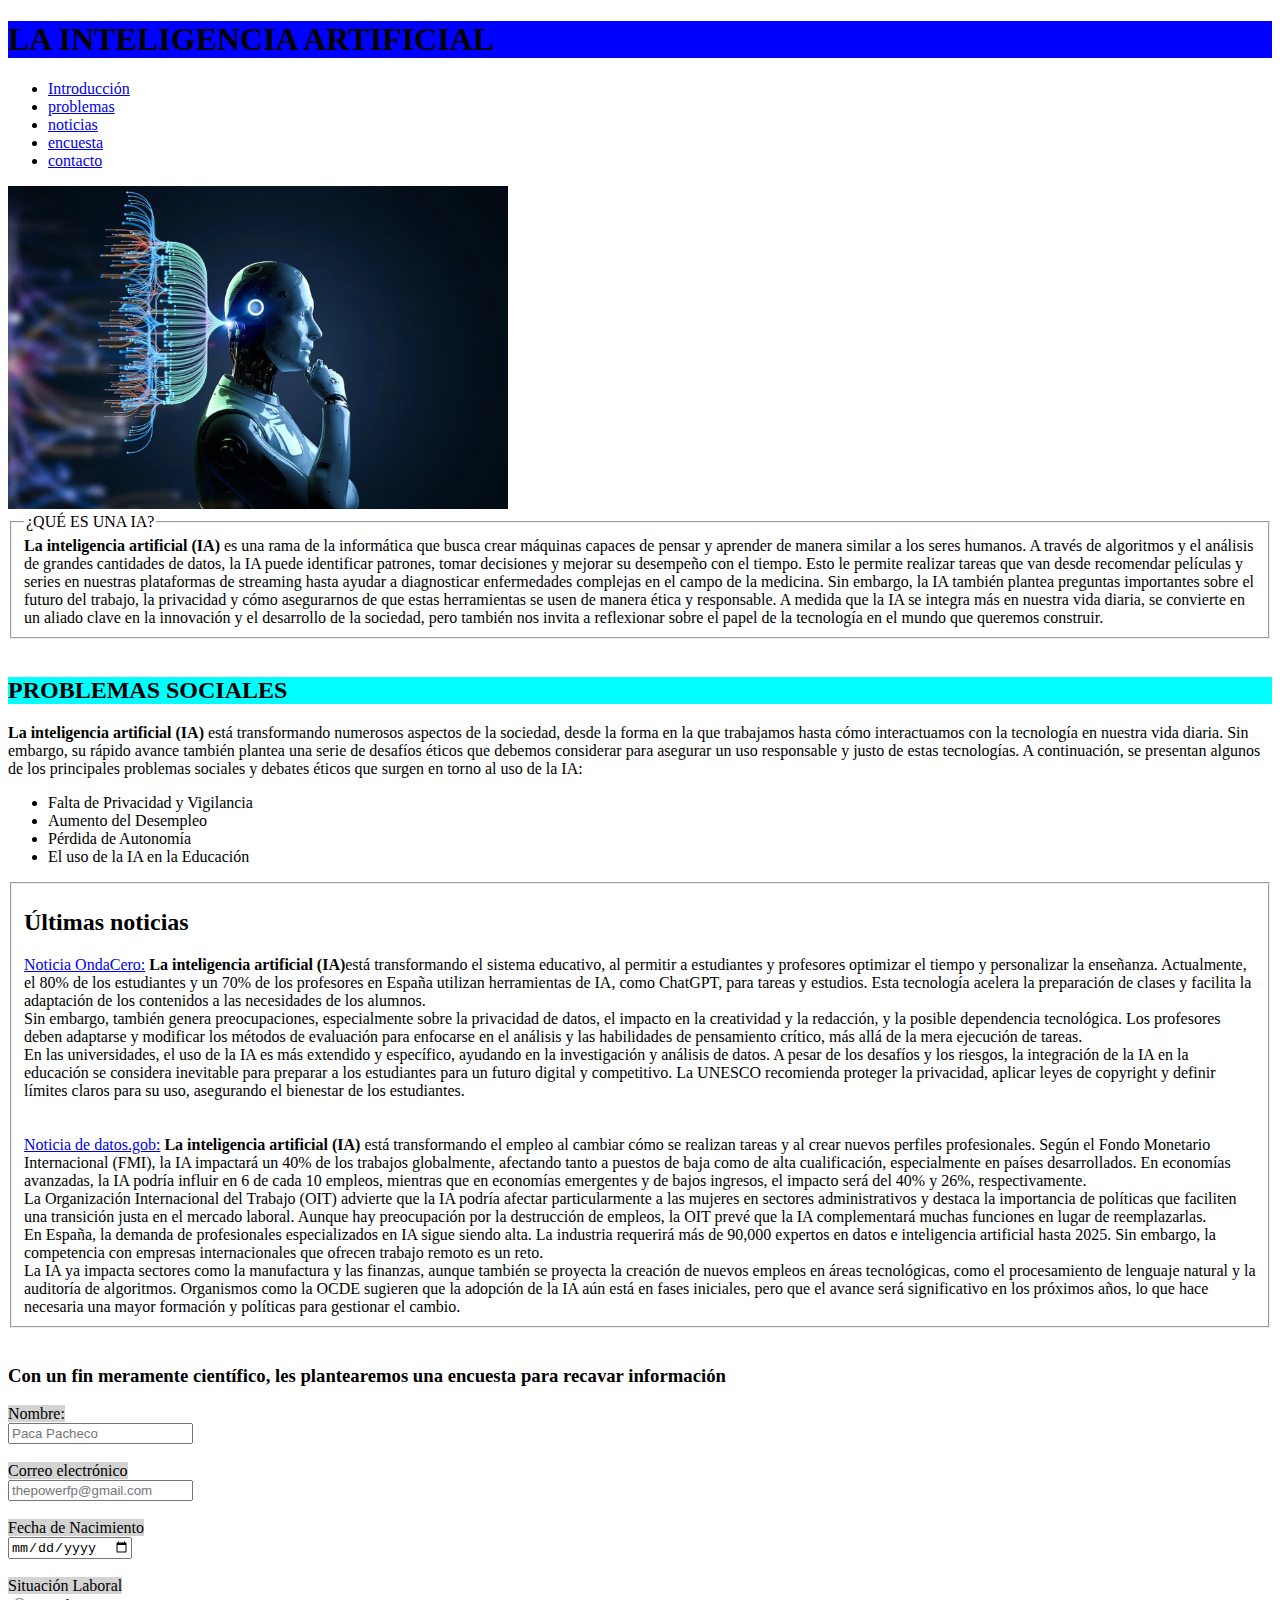
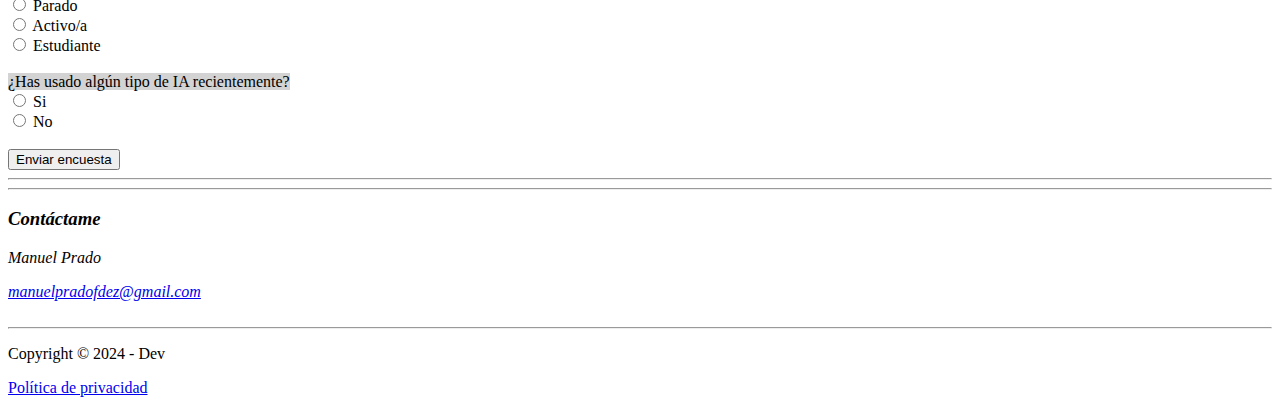
==== index.html @ e3151555 "nuevos cambios" ====
<!DOCTYPE html>
<html lang="en">
<head>
    <meta charset="UTF-8">
    <meta name="viewport" content="width=device-width, initial-scale=1.0">
    <title>La inteligencia artificial</title>
    <meta name="description" content="Mi página web sobre la inteligencia artificial">
    <meta name="author" content="Manuel Prado">
   
    
</head>
<body>
    <header>
        <h1 style="background-color: blue;">LA INTELIGENCIA ARTIFICIAL</h1>
    </header>

    <nav>
        <ul>
            <li><a href="#introducción">Introducción</a></li>
            <li><a href="#problemas">problemas</a></li>
            <li><a href="#noticias">noticias</a></li>
            <li><a href="#encuesta">encuesta</a></li>
            <li><a href="#contacto">contacto</a></li>            
        </ul>
    </nav>
              
    <main>
        <img src="imagenes/imagen ia.webp" length="1000" width="500"/> <br>
        
      <section id="introducción">
        <fieldset id="introduccion">
            <legend>¿QUÉ ES UNA IA?</legend>
                <strong>La inteligencia artificial (IA) </strong>es una rama de la informática que busca crear máquinas capaces de pensar y aprender de manera
                similar a los seres humanos. A través de algoritmos y el análisis de grandes cantidades de datos, la IA puede
                identificar patrones, tomar decisiones y mejorar su desempeño con el tiempo. Esto le permite realizar tareas que van 
                desde recomendar películas y series en nuestras plataformas de streaming hasta ayudar a diagnosticar enfermedades complejas en el campo de la medicina.
                Sin embargo, la IA también plantea preguntas importantes sobre el futuro del trabajo, la privacidad y cómo asegurarnos de que estas herramientas se usen 
                de manera ética y responsable. A medida que la IA se integra más en nuestra vida diaria, se convierte en un aliado clave en la innovación y el desarrollo 
                de la sociedad, pero también nos invita a reflexionar sobre el papel de la tecnología en el mundo que queremos construir.
        </fieldset>
      </section>
         
      <br>

      <section id="problemas">
        <h2 style="background-color: aqua;">PROBLEMAS SOCIALES</h2>  
        <strong>La inteligencia artificial (IA)</strong> está transformando numerosos aspectos de la sociedad, desde la forma en la que trabajamos hasta cómo 
        interactuamos con la tecnología en nuestra vida diaria. Sin embargo, su rápido avance también plantea una serie de desafíos éticos que debemos considerar 
        para asegurar un uso responsable y justo de estas tecnologías. A continuación, se presentan algunos de los principales problemas sociales y debates éticos que surgen en torno al 
        uso de la IA:
        <ul>
           <li>Falta de Privacidad y Vigilancia</li>
           <li>Aumento del Desempleo</li>
           <li>Pérdida de Autonomía</li>
           <li>El uso de la IA en la Educación</li>
        </ul>
      
    </section>
     <fieldset>
        <section id="noticias">
            <h2>Últimas noticias</h2>
         <article>
          <a href="https://www.ondacero.es/noticias/economia/inteligencia-artificial-revoluciona-sistema-educativo_202405316659d60a6a0d130001e2530f.html">Noticia OndaCero:</a>
          <a><strong>La inteligencia artificial (IA)</strong>está transformando el sistema educativo, al permitir a estudiantes y profesores optimizar el tiempo y personalizar la enseñanza. Actualmente, el 80% de los 
            estudiantes y un 70% de los profesores en España utilizan herramientas de IA, como ChatGPT, para tareas y estudios. Esta tecnología acelera la preparación de clases y facilita 
            la adaptación de los contenidos a las necesidades de los alumnos.
            <br>
            Sin embargo, también genera preocupaciones, especialmente sobre la privacidad de datos, el impacto en la creatividad y la redacción, y la posible dependencia tecnológica. Los 
            profesores deben adaptarse y modificar los métodos de evaluación para enfocarse en el análisis y las habilidades de pensamiento crítico, más allá de la mera ejecución de tareas.
            <br>
            En las universidades, el uso de la IA es más extendido y específico, ayudando en la investigación y análisis de datos. A pesar de los desafíos y los riesgos, la integración de 
            la IA en la educación se considera inevitable para preparar a los estudiantes para un futuro digital y competitivo. La UNESCO recomienda proteger la privacidad, aplicar leyes 
            de copyright y definir límites claros para su uso, asegurando el bienestar de los estudiantes.</a>
         </article>
        
         <br><br>

         <article>
           <a href="https://datos.gob.es/es/blog/como-la-ia-esta-transformando-el-empleo">Noticia de datos.gob:</a>
            <strong>La inteligencia artificial (IA)</strong> está transformando el empleo al cambiar cómo se realizan tareas y al crear nuevos perfiles profesionales. Según el Fondo Monetario Internacional 
            (FMI), la IA impactará un 40% de los trabajos globalmente, afectando tanto a puestos de baja como de alta cualificación, especialmente en países desarrollados. En economías 
            avanzadas, la IA podría influir en 6 de cada 10 empleos, mientras que en economías emergentes y de bajos ingresos, el impacto será del 40% y 26%, respectivamente.
            <br>
            La Organización Internacional del Trabajo (OIT) advierte que la IA podría afectar particularmente a las mujeres en sectores administrativos y destaca la importancia de políticas 
            que faciliten una transición justa en el mercado laboral. Aunque hay preocupación por la destrucción de empleos, la OIT prevé que la IA complementará muchas funciones en lugar de 
            reemplazarlas.
            <br>
            En España, la demanda de profesionales especializados en IA sigue siendo alta. La industria requerirá más de 90,000 expertos en datos e inteligencia artificial hasta 2025. Sin 
            embargo, la competencia con empresas internacionales que ofrecen trabajo remoto es un reto.
            <br>
            La IA ya impacta sectores como la manufactura y las finanzas, aunque también se proyecta la creación de nuevos empleos en áreas tecnológicas, como el procesamiento de lenguaje 
            natural y la auditoría de algoritmos. Organismos como la OCDE sugieren que la adopción de la IA aún está en fases iniciales, pero que el avance será significativo en los próximos
            años, lo que hace necesaria una mayor formación y políticas para gestionar el cambio.
         </article>
      </section>
     </fieldset>
      
        
        
        <br>
        <section id="encuesta">
            <div>
                <h3>
                    Con un fin meramente científico, les plantearemos una encuesta para recavar información
                </h3>
                
        
              
                <label style="background-color: lightgray;"for="nombre">Nombre:</label> 
                <br>
                <input type="text" id="nombre" name="nombre" placeholder="Paca Pacheco"> 
        
                <br><br>
        
                <label style="background-color: lightgrey;" for="email">Correo electrónico</label>
                <br>
                <input type="email" id="email" placeholder="thepowerfp@gmail.com">
                
                <br><br>
        
                <label style="background-color: lightgray;" for="Fecha de Nacimiento">Fecha de Nacimiento</label>
                <br>
                <input type="date">
                
                <br><br>
        
                <label style="background-color: lightgray;" for="situación laboral">Situación Laboral</label>
               <br>
                <input type="radio" id="Parado" name="situación laboral" value="parado">
                <label for="parado">Parado</label>
                <br>
                <input type="radio" id="Activo/a" name="situación laboral" value="Activo/a">
                <label for="Activo/a">Activo/a</label>
                <br>
                <input type="radio" id="Estudiante" name="situación laboral" value="Estudiante">
                <label for="Estudiante">Estudiante</label>
        
                <br><br>
        
                <label style="background-color: lightgray;" for="¿Has usado algún tipo de IA recientemente?">¿Has usado algún tipo de IA recientemente?</label>
                <br>
                <input type="radio" id="Si" name="¿Has usado algún tipo de IA recientemente?" value="Si">
                <label for="Si">Si</label>
                <br>
                <input type="radio" id="No" name="¿Has usado algún tipo de IA recientemente?" value="No">
                <label for="No">No</label>
        
                <br><br>
        
                <input type="button" value="Enviar encuesta">  
    
    
            </div>
        </section>
               
    </main> 
    
    <hr>
    <hr>

    <footer>
        <section id="contacto">
            <address>
                <h3>
                    Contáctame
                </h3>
                <p>Manuel Prado</p>
                <a href="mailto:manuelpradofdez@gmail.com">manuelpradofdez@gmail.com</a>
                <br>
                
            </address>
            <br>
            <hr>
        </section>
        <p>Copyright &copy; 2024 - Dev</p>
        <a href="politica-privacidad.html">Política de privacidad</a>
    </footer>

</body>
</html>
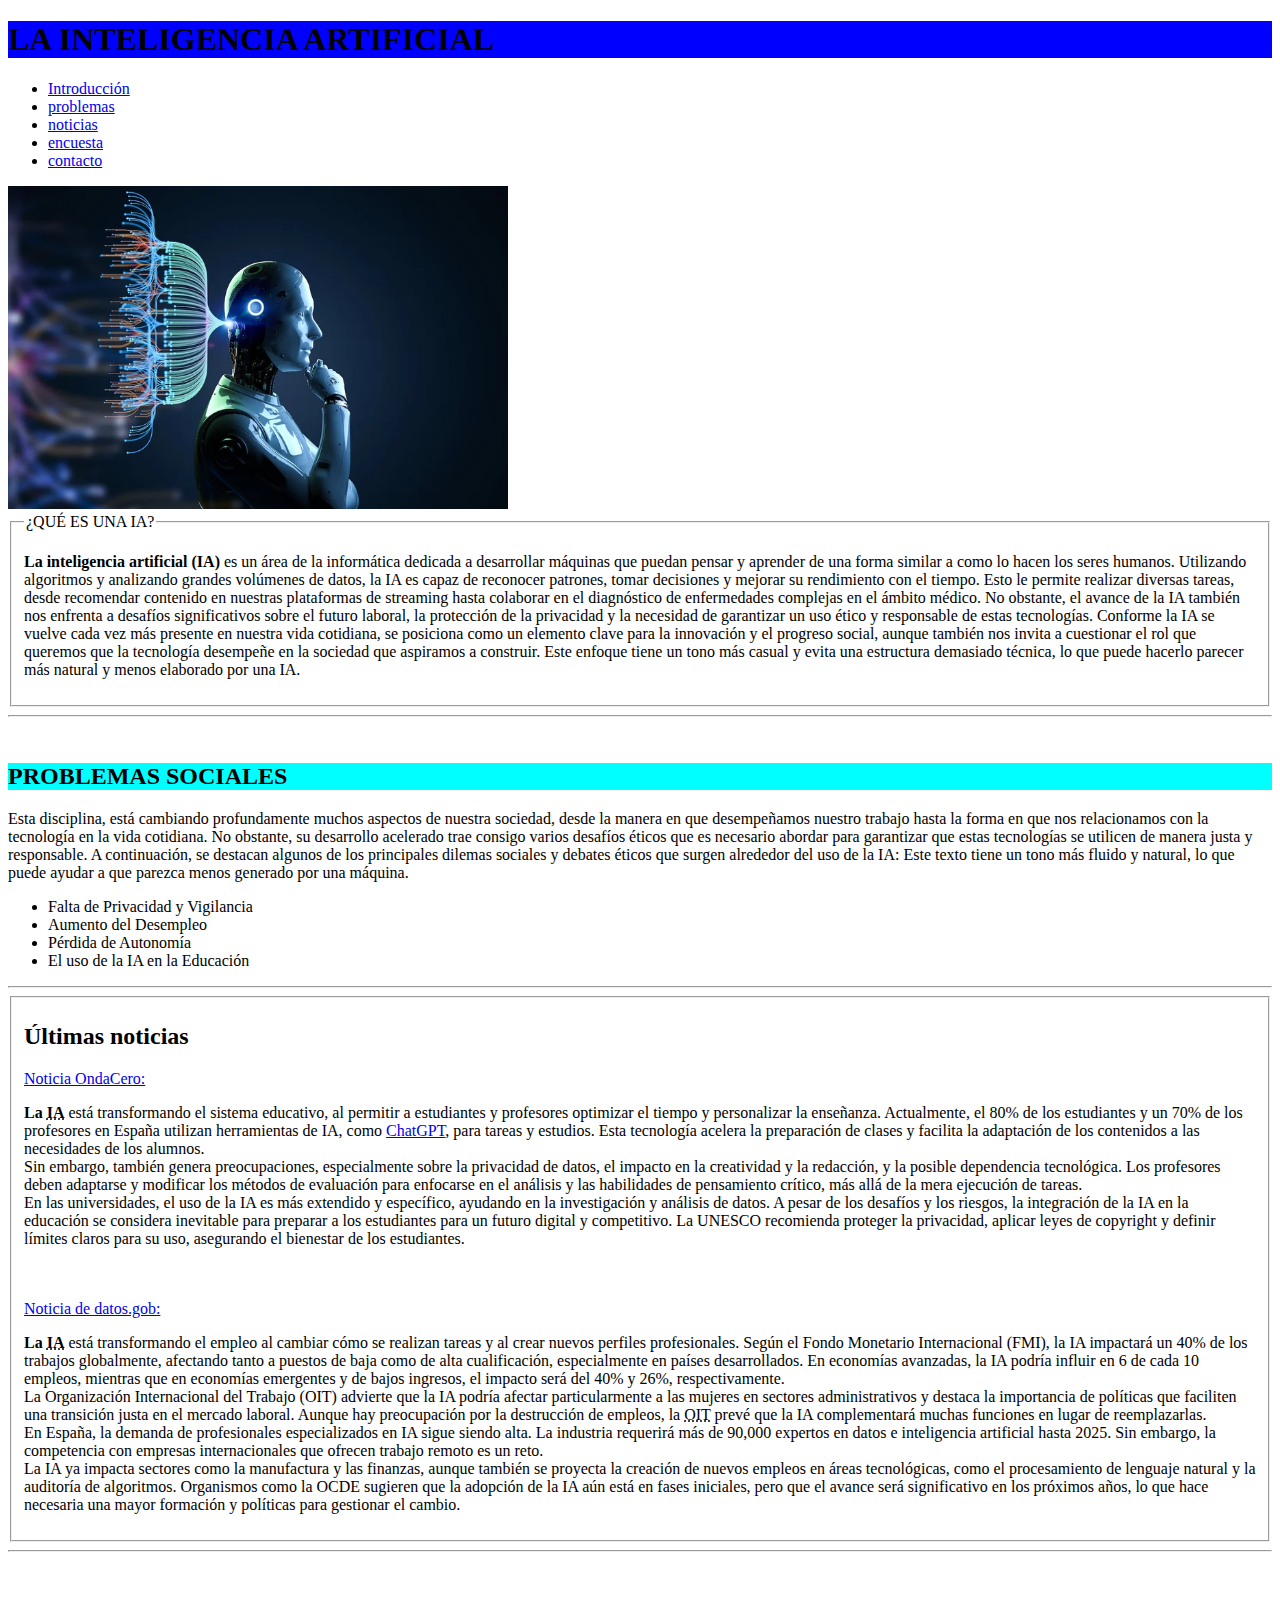
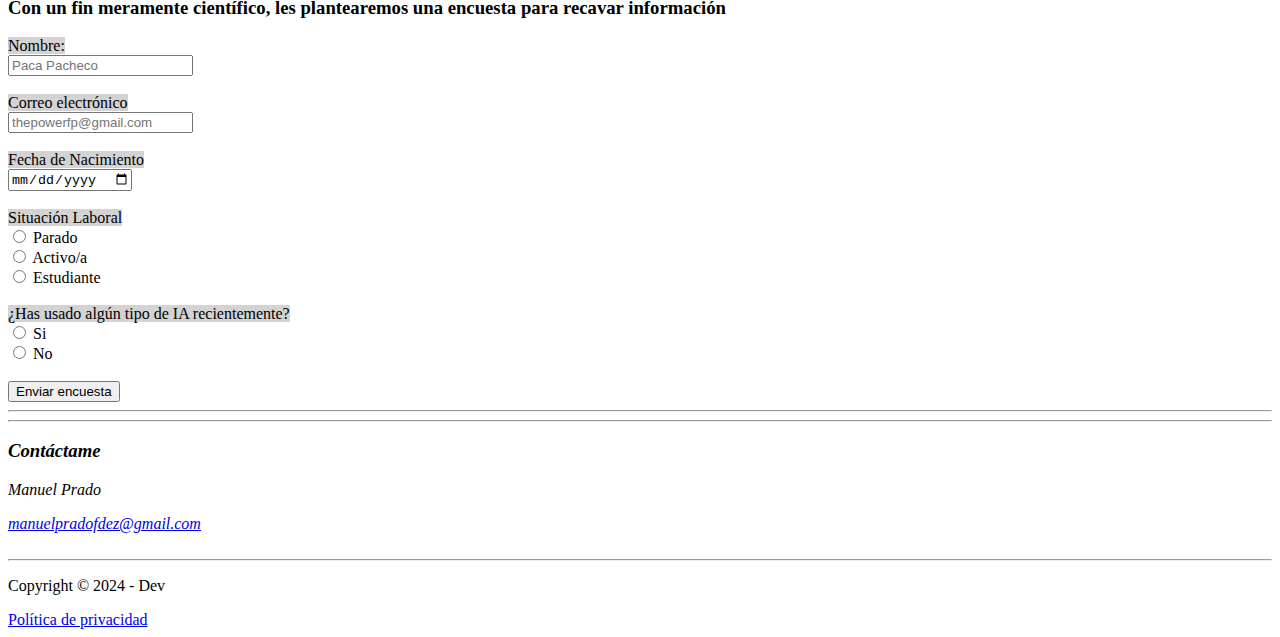
==== commit 4ece6182: "cosas" ====
--- a/index.html
+++ b/index.html
@@ -12,17 +12,20 @@
 <body>
     <header>
         <h1 style="background-color: blue;">LA INTELIGENCIA ARTIFICIAL</h1>
+
+        <nav>
+            <ul>
+                <li><a href="#introducción">Introducción</a></li>
+                <li><a href="#problemas">problemas</a></li>
+                <li><a href="#noticias">noticias</a></li>
+                <li><a href="#encuesta">encuesta</a></li>
+                <li><a href="#contacto">contacto</a></li>            
+            </ul>
+        </nav>
+
     </header>
 
-    <nav>
-        <ul>
-            <li><a href="#introducción">Introducción</a></li>
-            <li><a href="#problemas">problemas</a></li>
-            <li><a href="#noticias">noticias</a></li>
-            <li><a href="#encuesta">encuesta</a></li>
-            <li><a href="#contacto">contacto</a></li>            
-        </ul>
-    </nav>
+    
               
     <main>
         <img src="imagenes/imagen ia.webp" length="1000" width="500"/> <br>
@@ -30,24 +33,33 @@
       <section id="introducción">
         <fieldset id="introduccion">
             <legend>¿QUÉ ES UNA IA?</legend>
-                <strong>La inteligencia artificial (IA) </strong>es una rama de la informática que busca crear máquinas capaces de pensar y aprender de manera
-                similar a los seres humanos. A través de algoritmos y el análisis de grandes cantidades de datos, la IA puede
-                identificar patrones, tomar decisiones y mejorar su desempeño con el tiempo. Esto le permite realizar tareas que van 
-                desde recomendar películas y series en nuestras plataformas de streaming hasta ayudar a diagnosticar enfermedades complejas en el campo de la medicina.
-                Sin embargo, la IA también plantea preguntas importantes sobre el futuro del trabajo, la privacidad y cómo asegurarnos de que estas herramientas se usen 
-                de manera ética y responsable. A medida que la IA se integra más en nuestra vida diaria, se convierte en un aliado clave en la innovación y el desarrollo 
-                de la sociedad, pero también nos invita a reflexionar sobre el papel de la tecnología en el mundo que queremos construir.
+                <p>
+                    <strong>La inteligencia artificial (IA)</strong> es un área de la informática dedicada a desarrollar máquinas que puedan pensar y aprender de una forma similar a como 
+                    lo hacen los seres humanos. Utilizando algoritmos y analizando grandes volúmenes de datos, la IA es capaz de reconocer patrones, tomar decisiones y 
+                    mejorar su rendimiento con el tiempo. Esto le permite realizar diversas tareas, desde recomendar contenido en nuestras plataformas de streaming hasta 
+                    colaborar en el diagnóstico de enfermedades complejas en el ámbito médico. No obstante, el avance de la IA también nos enfrenta a desafíos significativos 
+                    sobre el futuro laboral, la protección de la privacidad y la necesidad de garantizar un uso ético y responsable de estas tecnologías. Conforme la IA se 
+                    vuelve cada vez más presente en nuestra vida cotidiana, se posiciona como un elemento clave para la innovación y el progreso social, aunque también nos 
+                    invita a cuestionar el rol que queremos que la tecnología desempeñe en la sociedad que aspiramos a construir.
+                    Este enfoque tiene un tono más casual y evita una estructura demasiado técnica, lo que puede hacerlo parecer más natural y menos elaborado por una IA.
+                </p>
         </fieldset>
       </section>
          
+      <hr>
+
       <br>
 
       <section id="problemas">
         <h2 style="background-color: aqua;">PROBLEMAS SOCIALES</h2>  
-        <strong>La inteligencia artificial (IA)</strong> está transformando numerosos aspectos de la sociedad, desde la forma en la que trabajamos hasta cómo 
-        interactuamos con la tecnología en nuestra vida diaria. Sin embargo, su rápido avance también plantea una serie de desafíos éticos que debemos considerar 
-        para asegurar un uso responsable y justo de estas tecnologías. A continuación, se presentan algunos de los principales problemas sociales y debates éticos que surgen en torno al 
-        uso de la IA:
+        <p>
+            Esta disciplina, está cambiando profundamente muchos aspectos de nuestra sociedad, desde la manera en que desempeñamos nuestro trabajo hasta la forma en que 
+            nos relacionamos con la tecnología en la vida cotidiana. No obstante, su desarrollo acelerado trae consigo varios desafíos éticos que es necesario abordar para garantizar 
+            que estas tecnologías se utilicen de manera justa y responsable. A continuación, se destacan algunos de los principales dilemas sociales y debates éticos que surgen alrededor 
+            del uso de la IA:
+            Este texto tiene un tono más fluido y natural, lo que puede ayudar a que parezca menos generado por una máquina.
+        </p>
+
         <ul>
            <li>Falta de Privacidad y Vigilancia</li>
            <li>Aumento del Desempleo</li>
@@ -55,14 +67,16 @@
            <li>El uso de la IA en la Educación</li>
         </ul>
       
+        <hr>
+
     </section>
      <fieldset>
         <section id="noticias">
             <h2>Últimas noticias</h2>
          <article>
           <a href="https://www.ondacero.es/noticias/economia/inteligencia-artificial-revoluciona-sistema-educativo_202405316659d60a6a0d130001e2530f.html">Noticia OndaCero:</a>
-          <a><strong>La inteligencia artificial (IA)</strong>está transformando el sistema educativo, al permitir a estudiantes y profesores optimizar el tiempo y personalizar la enseñanza. Actualmente, el 80% de los 
-            estudiantes y un 70% de los profesores en España utilizan herramientas de IA, como ChatGPT, para tareas y estudios. Esta tecnología acelera la preparación de clases y facilita 
+          <p><strong>La</strong> <strong><abbr title="Inteligencia artificial">IA</abbr></strong> está transformando el sistema educativo, al permitir a estudiantes y profesores optimizar el tiempo y personalizar la enseñanza. Actualmente, el 80% de los 
+            estudiantes y un 70% de los profesores en España utilizan herramientas de IA, como <a href="https://chatgpt.com/">ChatGPT</a>, para tareas y estudios. Esta tecnología acelera la preparación de clases y facilita 
             la adaptación de los contenidos a las necesidades de los alumnos.
             <br>
             Sin embargo, también genera preocupaciones, especialmente sobre la privacidad de datos, el impacto en la creatividad y la redacción, y la posible dependencia tecnológica. Los 
@@ -70,19 +84,19 @@
             <br>
             En las universidades, el uso de la IA es más extendido y específico, ayudando en la investigación y análisis de datos. A pesar de los desafíos y los riesgos, la integración de 
             la IA en la educación se considera inevitable para preparar a los estudiantes para un futuro digital y competitivo. La UNESCO recomienda proteger la privacidad, aplicar leyes 
-            de copyright y definir límites claros para su uso, asegurando el bienestar de los estudiantes.</a>
+            de copyright y definir límites claros para su uso, asegurando el bienestar de los estudiantes.</p>
          </article>
         
          <br><br>
 
          <article>
            <a href="https://datos.gob.es/es/blog/como-la-ia-esta-transformando-el-empleo">Noticia de datos.gob:</a>
-            <strong>La inteligencia artificial (IA)</strong> está transformando el empleo al cambiar cómo se realizan tareas y al crear nuevos perfiles profesionales. Según el Fondo Monetario Internacional 
+            <p><strong>La</strong> <strong><abbr title="Inteligencia artificial">IA</abbr></strong> está transformando el empleo al cambiar cómo se realizan tareas y al crear nuevos perfiles profesionales. Según el Fondo Monetario Internacional 
             (FMI), la IA impactará un 40% de los trabajos globalmente, afectando tanto a puestos de baja como de alta cualificación, especialmente en países desarrollados. En economías 
             avanzadas, la IA podría influir en 6 de cada 10 empleos, mientras que en economías emergentes y de bajos ingresos, el impacto será del 40% y 26%, respectivamente.
             <br>
             La Organización Internacional del Trabajo (OIT) advierte que la IA podría afectar particularmente a las mujeres en sectores administrativos y destaca la importancia de políticas 
-            que faciliten una transición justa en el mercado laboral. Aunque hay preocupación por la destrucción de empleos, la OIT prevé que la IA complementará muchas funciones en lugar de 
+            que faciliten una transición justa en el mercado laboral. Aunque hay preocupación por la destrucción de empleos, la <abbr title="Organización Internacional de Trabajo">OIT</abbr> prevé que la IA complementará muchas funciones en lugar de 
             reemplazarlas.
             <br>
             En España, la demanda de profesionales especializados en IA sigue siendo alta. La industria requerirá más de 90,000 expertos en datos e inteligencia artificial hasta 2025. Sin 
@@ -90,12 +104,12 @@
             <br>
             La IA ya impacta sectores como la manufactura y las finanzas, aunque también se proyecta la creación de nuevos empleos en áreas tecnológicas, como el procesamiento de lenguaje 
             natural y la auditoría de algoritmos. Organismos como la OCDE sugieren que la adopción de la IA aún está en fases iniciales, pero que el avance será significativo en los próximos
-            años, lo que hace necesaria una mayor formación y políticas para gestionar el cambio.
+            años, lo que hace necesaria una mayor formación y políticas para gestionar el cambio.</p>
          </article>
       </section>
      </fieldset>
       
-        
+        <HR>
         
         <br>
         <section id="encuesta">
@@ -177,4 +191,4 @@
     </footer>
 
 </body>
-</html>+</html>
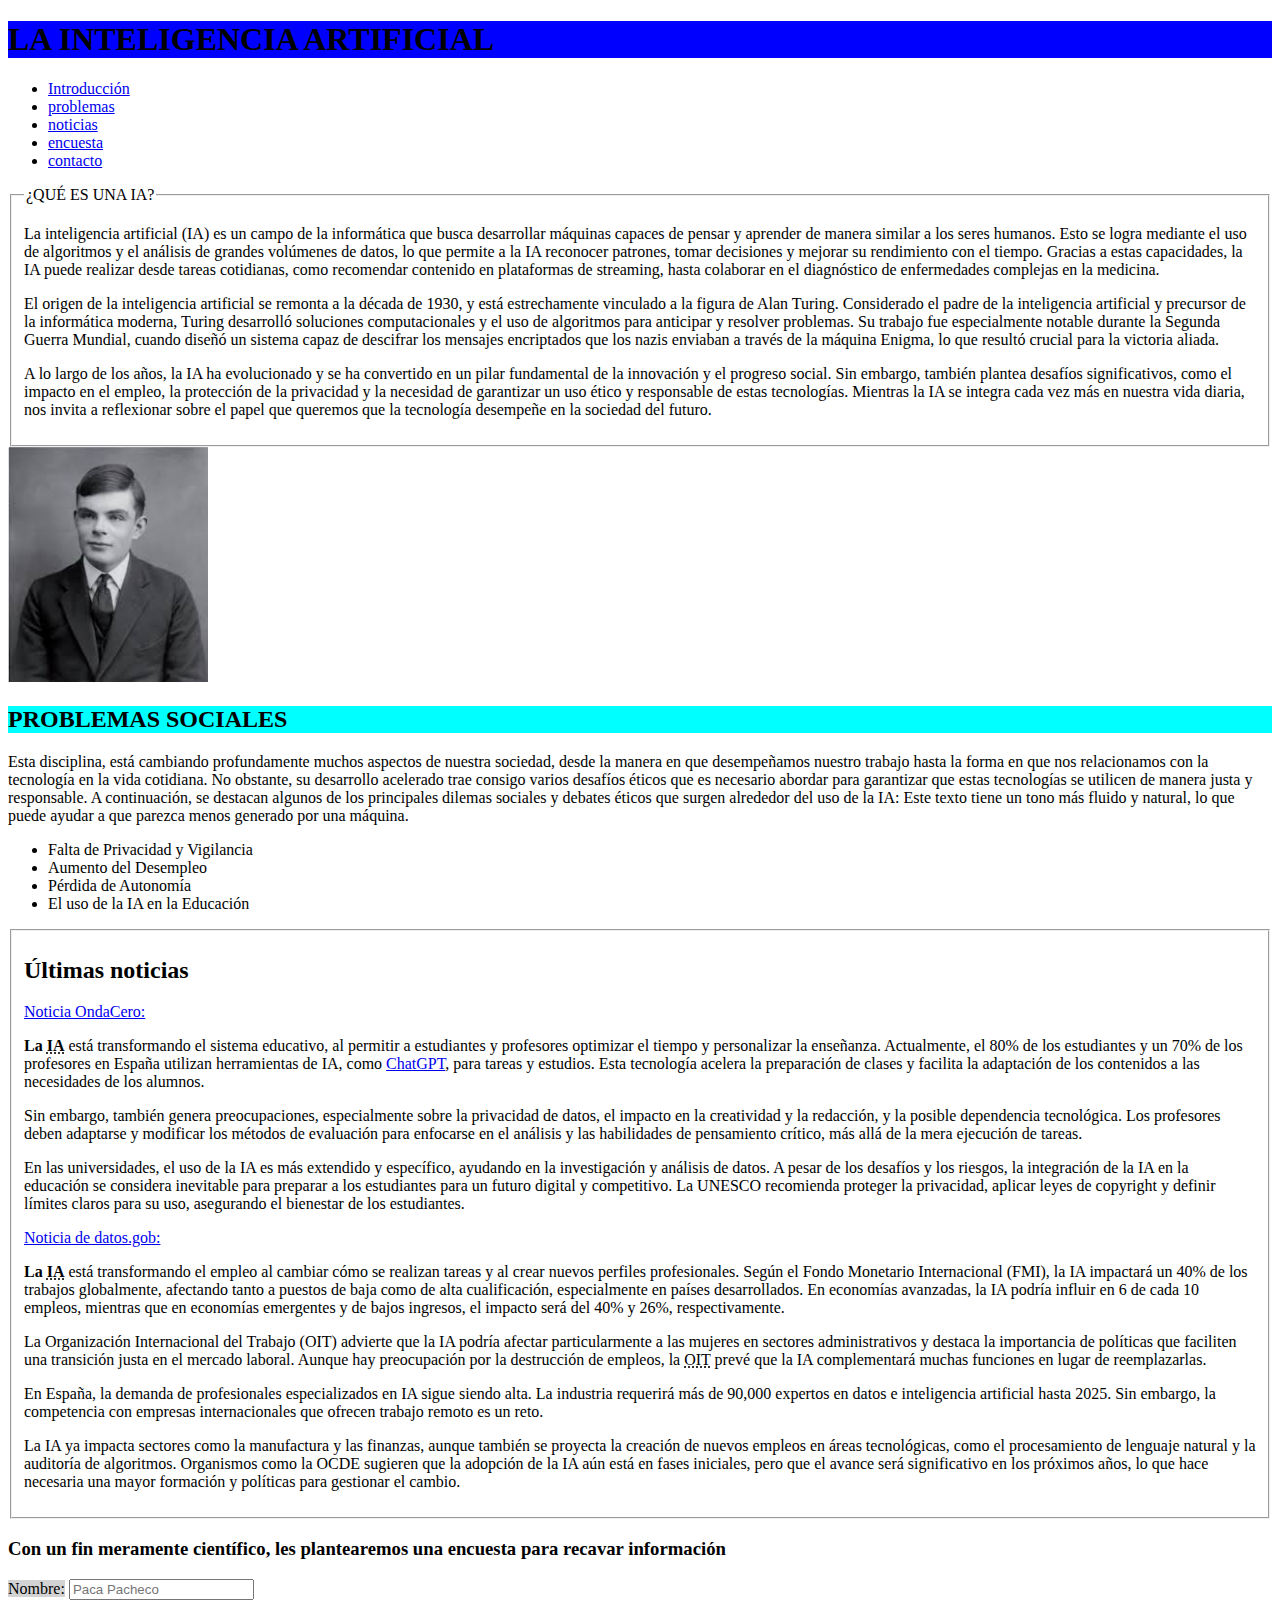
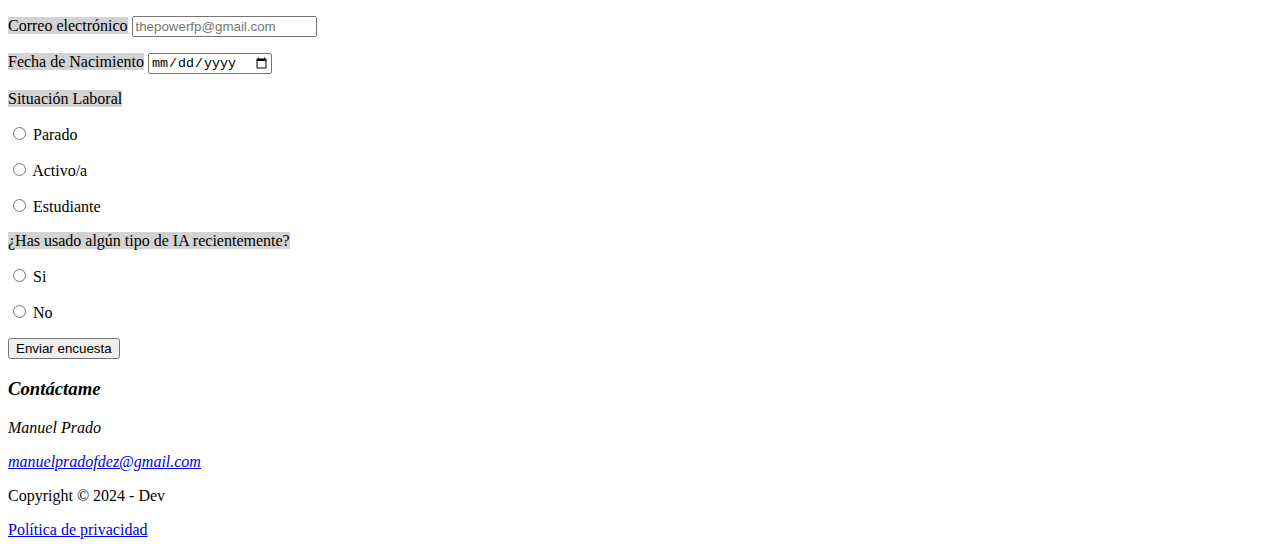
==== commit 54740f8b: "nuevo commit" ====
--- a/index.html
+++ b/index.html
@@ -24,52 +24,46 @@
         </nav>
 
     </header>
-
     
-              
     <main>
-        <img src="imagenes/imagen ia.webp" length="1000" width="500"/> <br>
-        
       <section id="introducción">
         <fieldset id="introduccion">
             <legend>¿QUÉ ES UNA IA?</legend>
                 <p>
-                    <strong>La inteligencia artificial (IA)</strong> es un área de la informática dedicada a desarrollar máquinas que puedan pensar y aprender de una forma similar a como 
-                    lo hacen los seres humanos. Utilizando algoritmos y analizando grandes volúmenes de datos, la IA es capaz de reconocer patrones, tomar decisiones y 
-                    mejorar su rendimiento con el tiempo. Esto le permite realizar diversas tareas, desde recomendar contenido en nuestras plataformas de streaming hasta 
-                    colaborar en el diagnóstico de enfermedades complejas en el ámbito médico. No obstante, el avance de la IA también nos enfrenta a desafíos significativos 
-                    sobre el futuro laboral, la protección de la privacidad y la necesidad de garantizar un uso ético y responsable de estas tecnologías. Conforme la IA se 
-                    vuelve cada vez más presente en nuestra vida cotidiana, se posiciona como un elemento clave para la innovación y el progreso social, aunque también nos 
-                    invita a cuestionar el rol que queremos que la tecnología desempeñe en la sociedad que aspiramos a construir.
-                    Este enfoque tiene un tono más casual y evita una estructura demasiado técnica, lo que puede hacerlo parecer más natural y menos elaborado por una IA.
+                    <p>La inteligencia artificial (IA) es un campo de la informática que busca desarrollar máquinas capaces de pensar y aprender de manera similar a los seres humanos. Esto se 
+                    logra mediante el uso de algoritmos y el análisis de grandes volúmenes de datos, lo que permite a la IA reconocer patrones, tomar decisiones y mejorar su rendimiento con 
+                    el tiempo. Gracias a estas capacidades, la IA puede realizar desde tareas cotidianas, como recomendar contenido en plataformas de streaming, hasta colaborar en el diagnóstico 
+                    de enfermedades complejas en la medicina.</p>
+                    <p>El origen de la inteligencia artificial se remonta a la década de 1930, y está estrechamente vinculado a la figura de Alan Turing. Considerado el padre de la inteligencia 
+                    artificial y precursor de la informática moderna, Turing desarrolló soluciones computacionales y el uso de algoritmos para anticipar y resolver problemas. Su trabajo fue 
+                    especialmente notable durante la Segunda Guerra Mundial, cuando diseñó un sistema capaz de descifrar los mensajes encriptados que los nazis enviaban a través de la máquina 
+                    Enigma, lo que resultó crucial para la victoria aliada.</p>
+                    <p>A lo largo de los años, la IA ha evolucionado y se ha convertido en un pilar fundamental de la innovación y el progreso social. Sin embargo, también plantea desafíos 
+                    significativos, como el impacto en el empleo, la protección de la privacidad y la necesidad de garantizar un uso ético y responsable de estas tecnologías. Mientras la IA se 
+                    integra cada vez más en nuestra vida diaria, nos invita a reflexionar sobre el papel que queremos que la tecnología desempeñe en la sociedad del futuro.</p>
                 </p>
         </fieldset>
       </section>
-         
-      <hr>
-
-      <br>
+      
+      <img src="imagenes/Alan turing.jpg" length="200" width="200" alt="Alan Turing (1912-1954)">
 
       <section id="problemas">
-        <h2 style="background-color: aqua;">PROBLEMAS SOCIALES</h2>  
-        <p>
+            <h2 style="background-color: aqua;">PROBLEMAS SOCIALES</h2>  
+            <p>
             Esta disciplina, está cambiando profundamente muchos aspectos de nuestra sociedad, desde la manera en que desempeñamos nuestro trabajo hasta la forma en que 
             nos relacionamos con la tecnología en la vida cotidiana. No obstante, su desarrollo acelerado trae consigo varios desafíos éticos que es necesario abordar para garantizar 
             que estas tecnologías se utilicen de manera justa y responsable. A continuación, se destacan algunos de los principales dilemas sociales y debates éticos que surgen alrededor 
             del uso de la IA:
             Este texto tiene un tono más fluido y natural, lo que puede ayudar a que parezca menos generado por una máquina.
-        </p>
+            </p>
 
-        <ul>
-           <li>Falta de Privacidad y Vigilancia</li>
-           <li>Aumento del Desempleo</li>
-           <li>Pérdida de Autonomía</li>
-           <li>El uso de la IA en la Educación</li>
-        </ul>
-      
-        <hr>
-
-    </section>
+            <ul>
+                <li>Falta de Privacidad y Vigilancia</li>
+                <li>Aumento del Desempleo</li>
+                <li>Pérdida de Autonomía</li>
+                <li>El uso de la IA en la Educación</li>
+            </ul>
+      </section>
      <fieldset>
         <section id="noticias">
             <h2>Últimas noticias</h2>
@@ -77,41 +71,42 @@
           <a href="https://www.ondacero.es/noticias/economia/inteligencia-artificial-revoluciona-sistema-educativo_202405316659d60a6a0d130001e2530f.html">Noticia OndaCero:</a>
           <p><strong>La</strong> <strong><abbr title="Inteligencia artificial">IA</abbr></strong> está transformando el sistema educativo, al permitir a estudiantes y profesores optimizar el tiempo y personalizar la enseñanza. Actualmente, el 80% de los 
             estudiantes y un 70% de los profesores en España utilizan herramientas de IA, como <a href="https://chatgpt.com/">ChatGPT</a>, para tareas y estudios. Esta tecnología acelera la preparación de clases y facilita 
-            la adaptación de los contenidos a las necesidades de los alumnos.
-            <br>
-            Sin embargo, también genera preocupaciones, especialmente sobre la privacidad de datos, el impacto en la creatividad y la redacción, y la posible dependencia tecnológica. Los 
-            profesores deben adaptarse y modificar los métodos de evaluación para enfocarse en el análisis y las habilidades de pensamiento crítico, más allá de la mera ejecución de tareas.
-            <br>
-            En las universidades, el uso de la IA es más extendido y específico, ayudando en la investigación y análisis de datos. A pesar de los desafíos y los riesgos, la integración de 
+            la adaptación de los contenidos a las necesidades de los alumnos.</p>
+            
+            <p>Sin embargo, también genera preocupaciones, especialmente sobre la privacidad de datos, el impacto en la creatividad y la redacción, y la posible dependencia tecnológica. Los 
+            profesores deben adaptarse y modificar los métodos de evaluación para enfocarse en el análisis y las habilidades de pensamiento crítico, más allá de la mera ejecución de tareas.</p>
+            
+            <p>En las universidades, el uso de la IA es más extendido y específico, ayudando en la investigación y análisis de datos. A pesar de los desafíos y los riesgos, la integración de 
             la IA en la educación se considera inevitable para preparar a los estudiantes para un futuro digital y competitivo. La UNESCO recomienda proteger la privacidad, aplicar leyes 
             de copyright y definir límites claros para su uso, asegurando el bienestar de los estudiantes.</p>
          </article>
         
-         <br><br>
+         
 
          <article>
            <a href="https://datos.gob.es/es/blog/como-la-ia-esta-transformando-el-empleo">Noticia de datos.gob:</a>
             <p><strong>La</strong> <strong><abbr title="Inteligencia artificial">IA</abbr></strong> está transformando el empleo al cambiar cómo se realizan tareas y al crear nuevos perfiles profesionales. Según el Fondo Monetario Internacional 
             (FMI), la IA impactará un 40% de los trabajos globalmente, afectando tanto a puestos de baja como de alta cualificación, especialmente en países desarrollados. En economías 
-            avanzadas, la IA podría influir en 6 de cada 10 empleos, mientras que en economías emergentes y de bajos ingresos, el impacto será del 40% y 26%, respectivamente.
-            <br>
-            La Organización Internacional del Trabajo (OIT) advierte que la IA podría afectar particularmente a las mujeres en sectores administrativos y destaca la importancia de políticas 
+            avanzadas, la IA podría influir en 6 de cada 10 empleos, mientras que en economías emergentes y de bajos ingresos, el impacto será del 40% y 26%, respectivamente.</p>
+            
+            <p>La Organización Internacional del Trabajo (OIT) advierte que la IA podría afectar particularmente a las mujeres en sectores administrativos y destaca la importancia de políticas 
             que faciliten una transición justa en el mercado laboral. Aunque hay preocupación por la destrucción de empleos, la <abbr title="Organización Internacional de Trabajo">OIT</abbr> prevé que la IA complementará muchas funciones en lugar de 
-            reemplazarlas.
-            <br>
-            En España, la demanda de profesionales especializados en IA sigue siendo alta. La industria requerirá más de 90,000 expertos en datos e inteligencia artificial hasta 2025. Sin 
-            embargo, la competencia con empresas internacionales que ofrecen trabajo remoto es un reto.
-            <br>
-            La IA ya impacta sectores como la manufactura y las finanzas, aunque también se proyecta la creación de nuevos empleos en áreas tecnológicas, como el procesamiento de lenguaje 
+            reemplazarlas.</p>
+            
+            <p>En España, la demanda de profesionales especializados en IA sigue siendo alta. La industria requerirá más de 90,000 expertos en datos e inteligencia artificial hasta 2025. Sin 
+            embargo, la competencia con empresas internacionales que ofrecen trabajo remoto es un reto.</p>
+            
+            <p>La IA ya impacta sectores como la manufactura y las finanzas, aunque también se proyecta la creación de nuevos empleos en áreas tecnológicas, como el procesamiento de lenguaje 
             natural y la auditoría de algoritmos. Organismos como la OCDE sugieren que la adopción de la IA aún está en fases iniciales, pero que el avance será significativo en los próximos
             años, lo que hace necesaria una mayor formación y políticas para gestionar el cambio.</p>
          </article>
+        </fieldset>
       </section>
-     </fieldset>
+     
       
-        <HR>
         
-        <br>
+        
+        
         <section id="encuesta">
             <div>
                 <h3>
@@ -120,48 +115,41 @@
                 
         
               
-                <label style="background-color: lightgray;"for="nombre">Nombre:</label> 
-                <br>
-                <input type="text" id="nombre" name="nombre" placeholder="Paca Pacheco"> 
+                <p><label style="background-color: lightgray;"for="nombre">Nombre:</label>         
+                <input type="text" id="nombre" name="nombre" placeholder="Paca Pacheco"></p>
+                        
         
-                <br><br>
+                <p><label style="background-color: lightgrey;" for="email">Correo electrónico</label>                
+                <input type="email" id="email" placeholder="thepowerfp@gmail.com"></p>
+                                
         
-                <label style="background-color: lightgrey;" for="email">Correo electrónico</label>
-                <br>
-                <input type="email" id="email" placeholder="thepowerfp@gmail.com">
+                <p><label style="background-color: lightgray;" for="Fecha de Nacimiento">Fecha de Nacimiento</label>                
+                <input type="date"></p>
                 
-                <br><br>
+                
         
-                <label style="background-color: lightgray;" for="Fecha de Nacimiento">Fecha de Nacimiento</label>
-                <br>
-                <input type="date">
+                <p><label style="background-color: lightgray;" for="situación laboral">Situación Laboral</label></p>
+               
+                <p><input type="radio" id="Parado" name="situación laboral" value="parado">
+                <label for="parado">Parado</label></p>
                 
-                <br><br>
+                <p><input type="radio" id="Activo/a" name="situación laboral" value="Activo/a">
+                <label for="Activo/a">Activo/a</label></p>
+                
+                <p><input type="radio" id="Estudiante" name="situación laboral" value="Estudiante">
+                <label for="Estudiante">Estudiante</label></p>
         
-                <label style="background-color: lightgray;" for="situación laboral">Situación Laboral</label>
-               <br>
-                <input type="radio" id="Parado" name="situación laboral" value="parado">
-                <label for="parado">Parado</label>
-                <br>
-                <input type="radio" id="Activo/a" name="situación laboral" value="Activo/a">
-                <label for="Activo/a">Activo/a</label>
-                <br>
-                <input type="radio" id="Estudiante" name="situación laboral" value="Estudiante">
-                <label for="Estudiante">Estudiante</label>
+                
         
-                <br><br>
-        
-                <label style="background-color: lightgray;" for="¿Has usado algún tipo de IA recientemente?">¿Has usado algún tipo de IA recientemente?</label>
-                <br>
-                <input type="radio" id="Si" name="¿Has usado algún tipo de IA recientemente?" value="Si">
-                <label for="Si">Si</label>
-                <br>
-                <input type="radio" id="No" name="¿Has usado algún tipo de IA recientemente?" value="No">
-                <label for="No">No</label>
-        
-                <br><br>
-        
-                <input type="button" value="Enviar encuesta">  
+                <p><label style="background-color: lightgray;" for="¿Has usado algún tipo de IA recientemente?">¿Has usado algún tipo de IA recientemente?</label></p>
+                
+                <p><input type="radio" id="Si" name="¿Has usado algún tipo de IA recientemente?" value="Si">
+                <label for="Si">Si</label></p>
+                
+                <p><input type="radio" id="No" name="¿Has usado algún tipo de IA recientemente?" value="No">
+                <label for="No">No</label></p>
+                
+                <p><input type="button" value="Enviar encuesta"></p>
     
     
             </div>
@@ -169,8 +157,8 @@
                
     </main> 
     
-    <hr>
-    <hr>
+    
+    
 
     <footer>
         <section id="contacto">
@@ -180,11 +168,10 @@
                 </h3>
                 <p>Manuel Prado</p>
                 <a href="mailto:manuelpradofdez@gmail.com">manuelpradofdez@gmail.com</a>
-                <br>
                 
             </address>
-            <br>
-            <hr>
+            
+            
         </section>
         <p>Copyright &copy; 2024 - Dev</p>
         <a href="politica-privacidad.html">Política de privacidad</a>
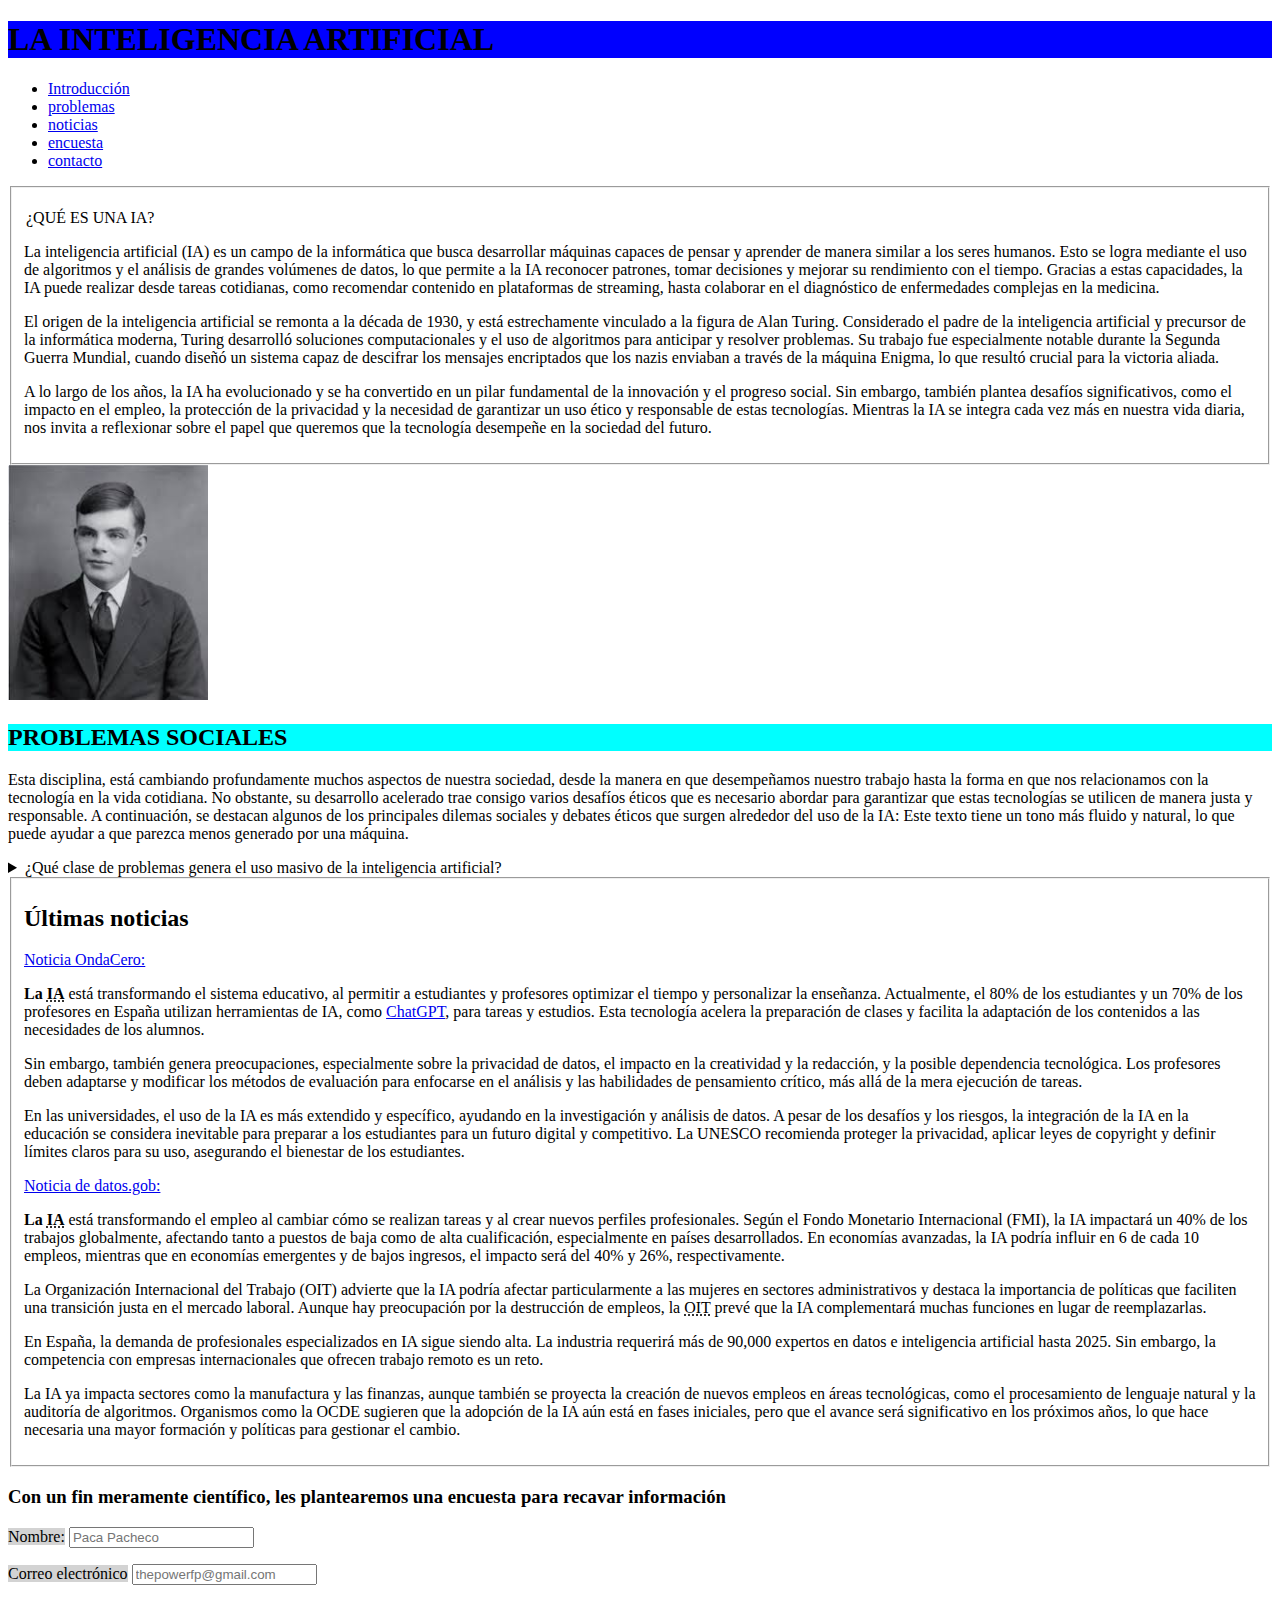
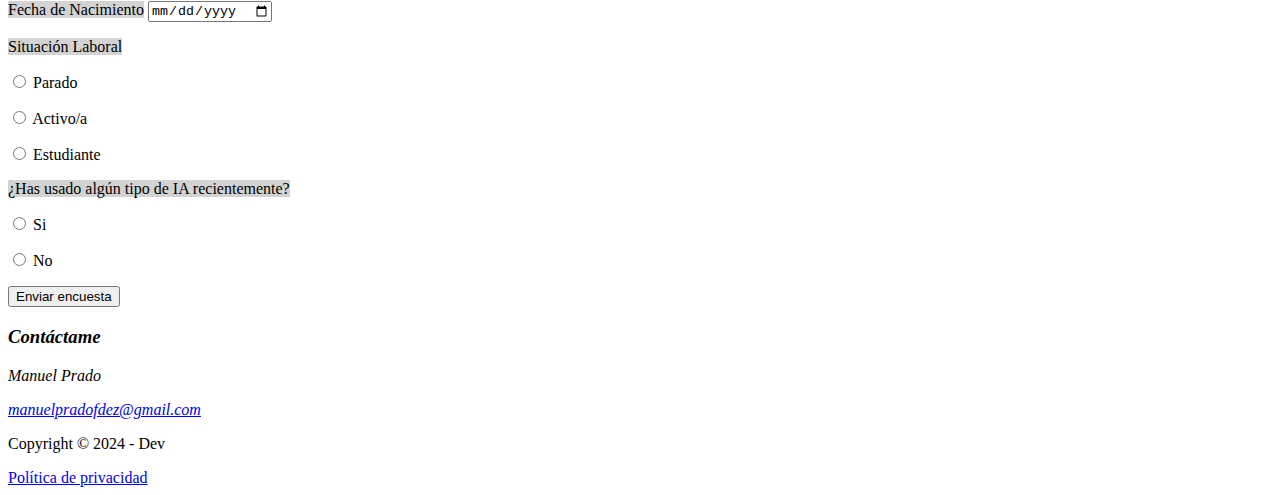
==== commit 9228f504: "ponerlo bonito" ====
--- a/index.html
+++ b/index.html
@@ -26,10 +26,10 @@
     </header>
     
     <main>
-      <section id="introducción">
-        <fieldset id="introduccion">
-            <legend>¿QUÉ ES UNA IA?</legend>
-                <p>
+        <section id="introducción">
+            <fieldset id="introduccion">
+                <p><legend>¿QUÉ ES UNA IA?</legend></p>
+                    
                     <p>La inteligencia artificial (IA) es un campo de la informática que busca desarrollar máquinas capaces de pensar y aprender de manera similar a los seres humanos. Esto se 
                     logra mediante el uso de algoritmos y el análisis de grandes volúmenes de datos, lo que permite a la IA reconocer patrones, tomar decisiones y mejorar su rendimiento con 
                     el tiempo. Gracias a estas capacidades, la IA puede realizar desde tareas cotidianas, como recomendar contenido en plataformas de streaming, hasta colaborar en el diagnóstico 
@@ -42,12 +42,12 @@
                     significativos, como el impacto en el empleo, la protección de la privacidad y la necesidad de garantizar un uso ético y responsable de estas tecnologías. Mientras la IA se 
                     integra cada vez más en nuestra vida diaria, nos invita a reflexionar sobre el papel que queremos que la tecnología desempeñe en la sociedad del futuro.</p>
                 </p>
-        </fieldset>
-      </section>
+            </fieldset>
+        </section>
       
       <img src="imagenes/Alan turing.jpg" length="200" width="200" alt="Alan Turing (1912-1954)">
 
-      <section id="problemas">
+        <section id="problemas">
             <h2 style="background-color: aqua;">PROBLEMAS SOCIALES</h2>  
             <p>
             Esta disciplina, está cambiando profundamente muchos aspectos de nuestra sociedad, desde la manera en que desempeñamos nuestro trabajo hasta la forma en que 
@@ -57,109 +57,110 @@
             Este texto tiene un tono más fluido y natural, lo que puede ayudar a que parezca menos generado por una máquina.
             </p>
 
-            <ul>
-                <li>Falta de Privacidad y Vigilancia</li>
-                <li>Aumento del Desempleo</li>
-                <li>Pérdida de Autonomía</li>
-                <li>El uso de la IA en la Educación</li>
-            </ul>
-      </section>
-     <fieldset>
+            <details>
+                <summary>¿Qué clase de problemas genera el uso masivo de la inteligencia artificial?</summary>
+                <ul>
+                    <li>Falta de Privacidad y Vigilancia</li>
+                    <li>Aumento del Desempleo</li>
+                    <li>Pérdida de Autonomía</li>
+                    <li>El uso de la IA en la Educación</li>
+                </ul>               
+            </details>            
+        </section>
+
         <section id="noticias">
-            <h2>Últimas noticias</h2>
-         <article>
-          <a href="https://www.ondacero.es/noticias/economia/inteligencia-artificial-revoluciona-sistema-educativo_202405316659d60a6a0d130001e2530f.html">Noticia OndaCero:</a>
-          <p><strong>La</strong> <strong><abbr title="Inteligencia artificial">IA</abbr></strong> está transformando el sistema educativo, al permitir a estudiantes y profesores optimizar el tiempo y personalizar la enseñanza. Actualmente, el 80% de los 
-            estudiantes y un 70% de los profesores en España utilizan herramientas de IA, como <a href="https://chatgpt.com/">ChatGPT</a>, para tareas y estudios. Esta tecnología acelera la preparación de clases y facilita 
-            la adaptación de los contenidos a las necesidades de los alumnos.</p>
+            <fieldset>
+        
+                <h2>Últimas noticias</h2>
+                <article>
+                    <a href="https://www.ondacero.es/noticias/economia/inteligencia-artificial-revoluciona-sistema-educativo_202405316659d60a6a0d130001e2530f.html">Noticia OndaCero:</a>
+                    <p><strong>La</strong> <strong><abbr title="Inteligencia artificial">IA</abbr></strong> está transformando el sistema educativo, al permitir a estudiantes y profesores optimizar el tiempo y personalizar la enseñanza. Actualmente, el 80% de los 
+                    estudiantes y un 70% de los profesores en España utilizan herramientas de IA, como <a href="https://chatgpt.com/">ChatGPT</a>, para tareas y estudios. Esta tecnología acelera la preparación de clases y facilita 
+                    la adaptación de los contenidos a las necesidades de los alumnos.</p>
             
-            <p>Sin embargo, también genera preocupaciones, especialmente sobre la privacidad de datos, el impacto en la creatividad y la redacción, y la posible dependencia tecnológica. Los 
-            profesores deben adaptarse y modificar los métodos de evaluación para enfocarse en el análisis y las habilidades de pensamiento crítico, más allá de la mera ejecución de tareas.</p>
+                    <p>Sin embargo, también genera preocupaciones, especialmente sobre la privacidad de datos, el impacto en la creatividad y la redacción, y la posible dependencia tecnológica. Los 
+                    profesores deben adaptarse y modificar los métodos de evaluación para enfocarse en el análisis y las habilidades de pensamiento crítico, más allá de la mera ejecución de tareas.</p>
             
-            <p>En las universidades, el uso de la IA es más extendido y específico, ayudando en la investigación y análisis de datos. A pesar de los desafíos y los riesgos, la integración de 
-            la IA en la educación se considera inevitable para preparar a los estudiantes para un futuro digital y competitivo. La UNESCO recomienda proteger la privacidad, aplicar leyes 
-            de copyright y definir límites claros para su uso, asegurando el bienestar de los estudiantes.</p>
-         </article>
+                    <p>En las universidades, el uso de la IA es más extendido y específico, ayudando en la investigación y análisis de datos. A pesar de los desafíos y los riesgos, la integración de 
+                    la IA en la educación se considera inevitable para preparar a los estudiantes para un futuro digital y competitivo. La UNESCO recomienda proteger la privacidad, aplicar leyes 
+                    de copyright y definir límites claros para su uso, asegurando el bienestar de los estudiantes.</p>
+                </article>
         
          
 
-         <article>
-           <a href="https://datos.gob.es/es/blog/como-la-ia-esta-transformando-el-empleo">Noticia de datos.gob:</a>
-            <p><strong>La</strong> <strong><abbr title="Inteligencia artificial">IA</abbr></strong> está transformando el empleo al cambiar cómo se realizan tareas y al crear nuevos perfiles profesionales. Según el Fondo Monetario Internacional 
-            (FMI), la IA impactará un 40% de los trabajos globalmente, afectando tanto a puestos de baja como de alta cualificación, especialmente en países desarrollados. En economías 
-            avanzadas, la IA podría influir en 6 de cada 10 empleos, mientras que en economías emergentes y de bajos ingresos, el impacto será del 40% y 26%, respectivamente.</p>
+                <article>
+                    <a href="https://datos.gob.es/es/blog/como-la-ia-esta-transformando-el-empleo">Noticia de datos.gob:</a>
+                    <p><strong>La</strong> <strong><abbr title="Inteligencia artificial">IA</abbr></strong> está transformando el empleo al cambiar cómo se realizan tareas y al crear nuevos perfiles profesionales. Según el Fondo Monetario Internacional 
+                    (FMI), la IA impactará un 40% de los trabajos globalmente, afectando tanto a puestos de baja como de alta cualificación, especialmente en países desarrollados. En economías 
+                    avanzadas, la IA podría influir en 6 de cada 10 empleos, mientras que en economías emergentes y de bajos ingresos, el impacto será del 40% y 26%, respectivamente.</p>
             
-            <p>La Organización Internacional del Trabajo (OIT) advierte que la IA podría afectar particularmente a las mujeres en sectores administrativos y destaca la importancia de políticas 
-            que faciliten una transición justa en el mercado laboral. Aunque hay preocupación por la destrucción de empleos, la <abbr title="Organización Internacional de Trabajo">OIT</abbr> prevé que la IA complementará muchas funciones en lugar de 
-            reemplazarlas.</p>
+                    <p>La Organización Internacional del Trabajo (OIT) advierte que la IA podría afectar particularmente a las mujeres en sectores administrativos y destaca la importancia de políticas 
+                    que faciliten una transición justa en el mercado laboral. Aunque hay preocupación por la destrucción de empleos, la <abbr title="Organización Internacional de Trabajo">OIT</abbr> prevé que la IA complementará muchas funciones en lugar de 
+                    reemplazarlas.</p>
             
-            <p>En España, la demanda de profesionales especializados en IA sigue siendo alta. La industria requerirá más de 90,000 expertos en datos e inteligencia artificial hasta 2025. Sin 
-            embargo, la competencia con empresas internacionales que ofrecen trabajo remoto es un reto.</p>
+                    <p>En España, la demanda de profesionales especializados en IA sigue siendo alta. La industria requerirá más de 90,000 expertos en datos e inteligencia artificial hasta 2025. Sin 
+                    embargo, la competencia con empresas internacionales que ofrecen trabajo remoto es un reto.</p>
             
-            <p>La IA ya impacta sectores como la manufactura y las finanzas, aunque también se proyecta la creación de nuevos empleos en áreas tecnológicas, como el procesamiento de lenguaje 
-            natural y la auditoría de algoritmos. Organismos como la OCDE sugieren que la adopción de la IA aún está en fases iniciales, pero que el avance será significativo en los próximos
-            años, lo que hace necesaria una mayor formación y políticas para gestionar el cambio.</p>
-         </article>
-        </fieldset>
-      </section>
+                    <p>La IA ya impacta sectores como la manufactura y las finanzas, aunque también se proyecta la creación de nuevos empleos en áreas tecnológicas, como el procesamiento de lenguaje 
+                    natural y la auditoría de algoritmos. Organismos como la OCDE sugieren que la adopción de la IA aún está en fases iniciales, pero que el avance será significativo en los próximos
+                    años, lo que hace necesaria una mayor formación y políticas para gestionar el cambio.</p>
+                </article>
+            </fieldset>
+        </section>
      
       
         
-        
-        
         <section id="encuesta">
-            <div>
-                <h3>
-                    Con un fin meramente científico, les plantearemos una encuesta para recavar información
-                </h3>
-                
-        
-              
-                <p><label style="background-color: lightgray;"for="nombre">Nombre:</label>         
-                <input type="text" id="nombre" name="nombre" placeholder="Paca Pacheco"></p>
-                        
-        
-                <p><label style="background-color: lightgrey;" for="email">Correo electrónico</label>                
-                <input type="email" id="email" placeholder="thepowerfp@gmail.com"></p>
-                                
-        
-                <p><label style="background-color: lightgray;" for="Fecha de Nacimiento">Fecha de Nacimiento</label>                
-                <input type="date"></p>
-                
-                
-        
-                <p><label style="background-color: lightgray;" for="situación laboral">Situación Laboral</label></p>
-               
-                <p><input type="radio" id="Parado" name="situación laboral" value="parado">
-                <label for="parado">Parado</label></p>
-                
-                <p><input type="radio" id="Activo/a" name="situación laboral" value="Activo/a">
-                <label for="Activo/a">Activo/a</label></p>
-                
-                <p><input type="radio" id="Estudiante" name="situación laboral" value="Estudiante">
-                <label for="Estudiante">Estudiante</label></p>
-        
-                
-        
-                <p><label style="background-color: lightgray;" for="¿Has usado algún tipo de IA recientemente?">¿Has usado algún tipo de IA recientemente?</label></p>
-                
-                <p><input type="radio" id="Si" name="¿Has usado algún tipo de IA recientemente?" value="Si">
-                <label for="Si">Si</label></p>
-                
-                <p><input type="radio" id="No" name="¿Has usado algún tipo de IA recientemente?" value="No">
-                <label for="No">No</label></p>
-                
-                <p><input type="button" value="Enviar encuesta"></p>
+            <form>            
+                <div>
+                    <h3>
+                        Con un fin meramente científico, les plantearemos una encuesta para recavar información
+                    </h3>
+            
     
+          
+                    <p><label style="background-color: lightgray;"for="nombre">Nombre:</label>         
+                    <input type="text" id="nombre" name="nombre" placeholder="Paca Pacheco"></p>
+                    
     
-            </div>
+                    <p><label style="background-color: lightgrey;" for="email">Correo electrónico</label>                
+                    <input type="email" id="email" placeholder="thepowerfp@gmail.com"></p>
+                            
+    
+                    <p><label style="background-color: lightgray;" for="Fecha de Nacimiento">Fecha de Nacimiento</label>                
+                    <input type="date"></p>
+            
+            
+    
+                    <p><label style="background-color: lightgray;" for="situación laboral">Situación Laboral</label></p>
+           
+                    <p><input type="radio" id="Parado" name="situación laboral" value="parado">
+                    <label for="parado">Parado</label></p>
+            
+                    <p><input type="radio" id="Activo/a" name="situación laboral" value="Activo/a">
+                    <label for="Activo/a">Activo/a</label></p>
+            
+                    <p><input type="radio" id="Estudiante" name="situación laboral" value="Estudiante">
+                    <label for="Estudiante">Estudiante</label></p>
+    
+            
+    
+                    <p><label style="background-color: lightgray;" for="¿Has usado algún tipo de IA recientemente?">¿Has usado algún tipo de IA recientemente?</label></p>
+            
+                    <p><input type="radio" id="Si" name="¿Has usado algún tipo de IA recientemente?" value="Si">
+                    <label for="Si">Si</label></p>
+            
+                    <p><input type="radio" id="No" name="¿Has usado algún tipo de IA recientemente?" value="No">
+                    <label for="No">No</label></p>
+            
+                    <p><input type="button" value="Enviar encuesta"></p>
+
+
+                </div>
+            </form>
         </section>
-               
     </main> 
     
-    
-    
-
     <footer>
         <section id="contacto">
             <address>
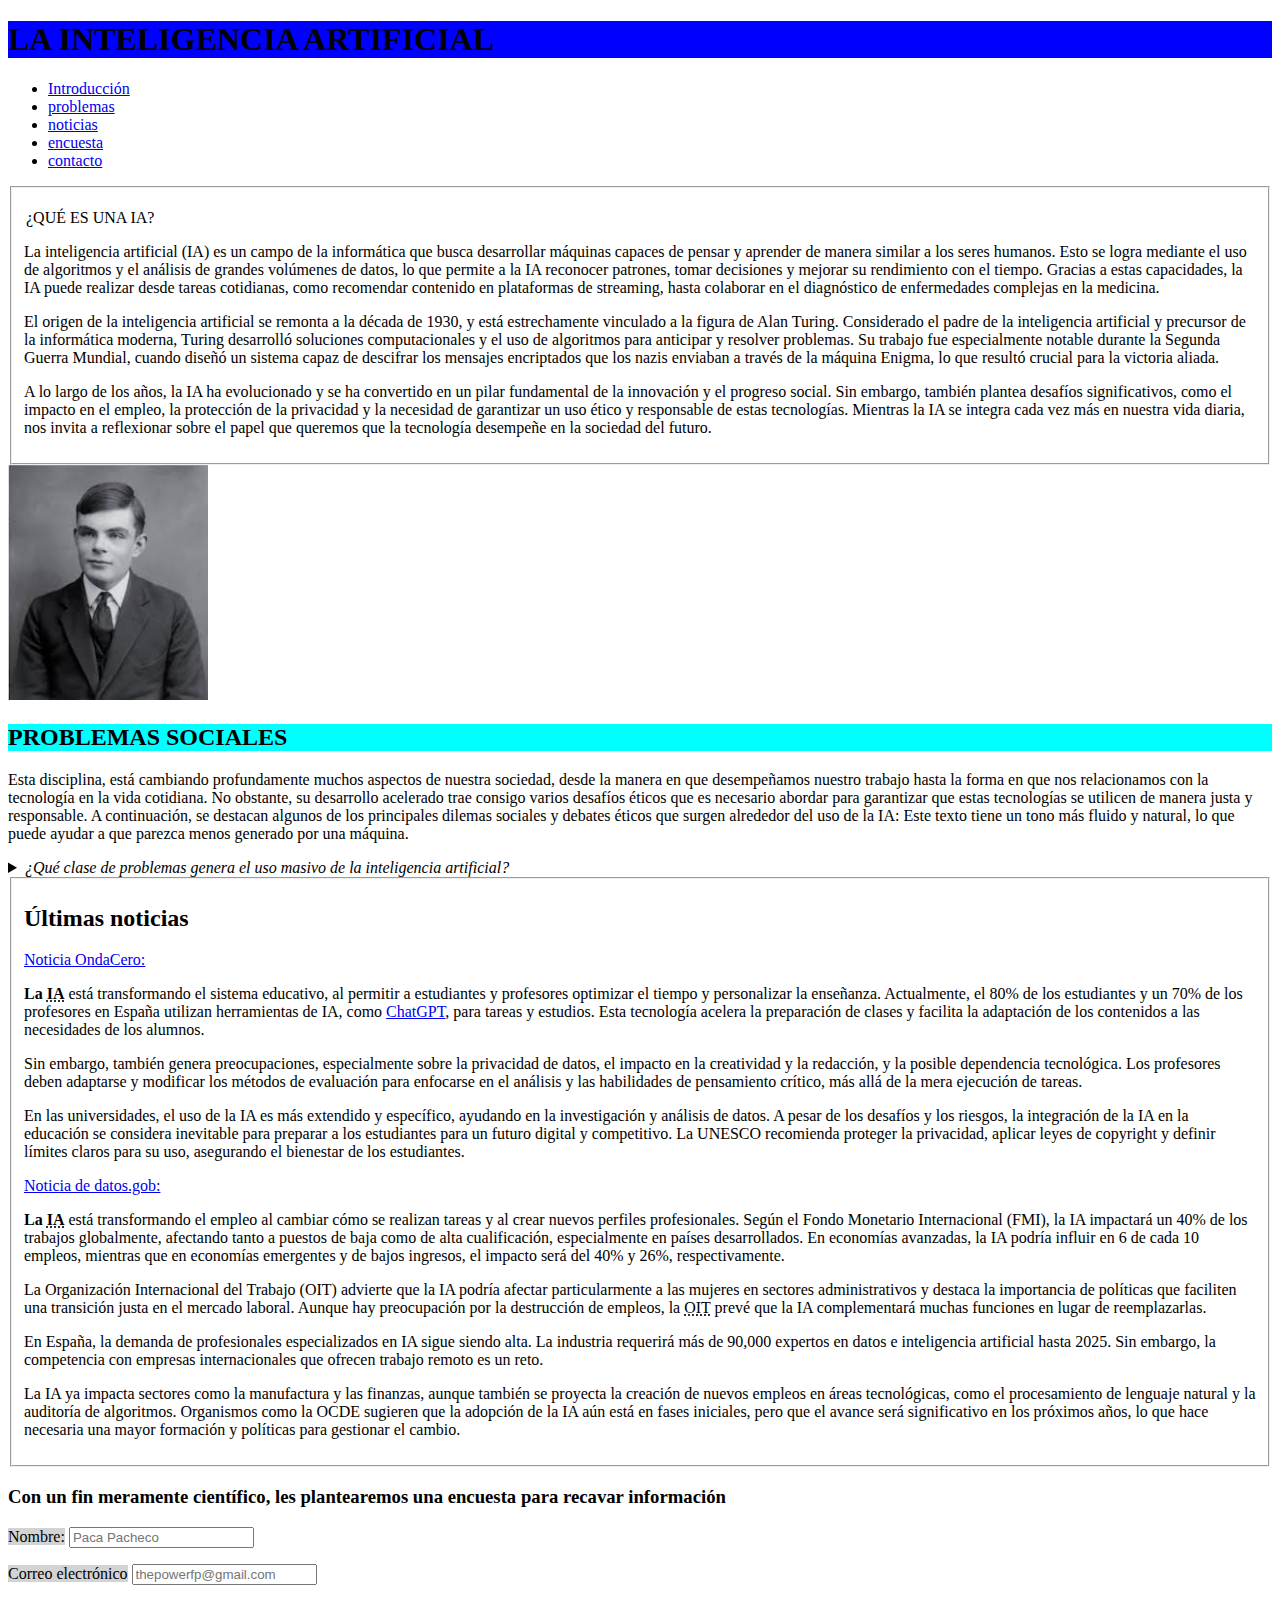
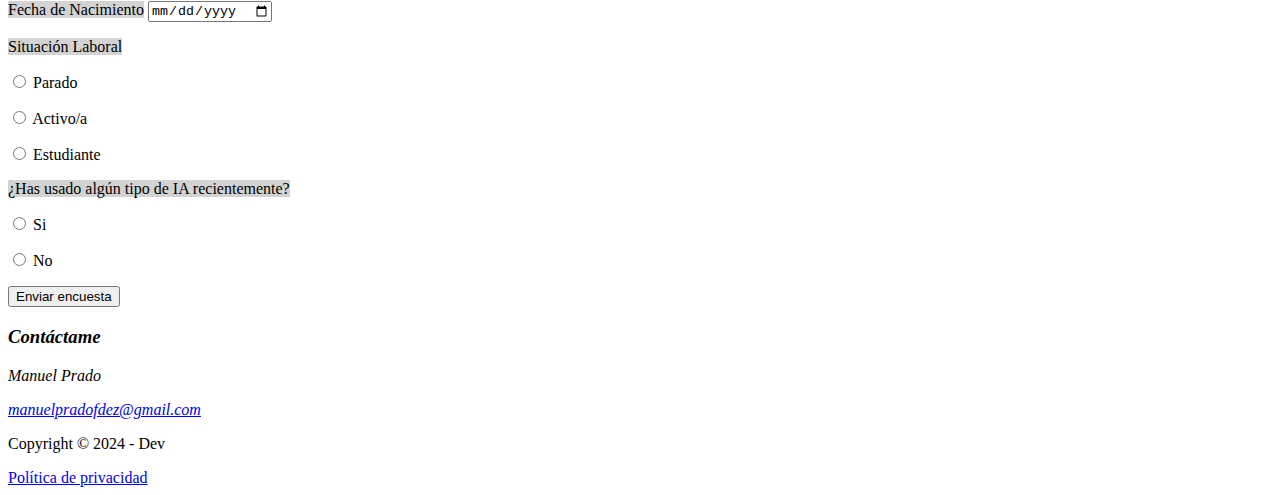
==== commit d1edc718: "Update index.html" ====
--- a/index.html
+++ b/index.html
@@ -58,12 +58,12 @@
             </p>
 
             <details>
-                <summary>¿Qué clase de problemas genera el uso masivo de la inteligencia artificial?</summary>
+                <summary><em>¿Qué clase de problemas genera el uso masivo de la inteligencia artificial?</em></summary>
                 <ul>
-                    <li>Falta de Privacidad y Vigilancia</li>
-                    <li>Aumento del Desempleo</li>
-                    <li>Pérdida de Autonomía</li>
-                    <li>El uso de la IA en la Educación</li>
+                    <em><li>Falta de Privacidad y Vigilanci</li></em>
+                    <em><li>Aumento del Desempleo</li></em>
+                    <em><li>Pérdida de Autonomía</li></em>
+                    <em><li>El uso de la IA en la Educación</li></em>
                 </ul>               
             </details>            
         </section>
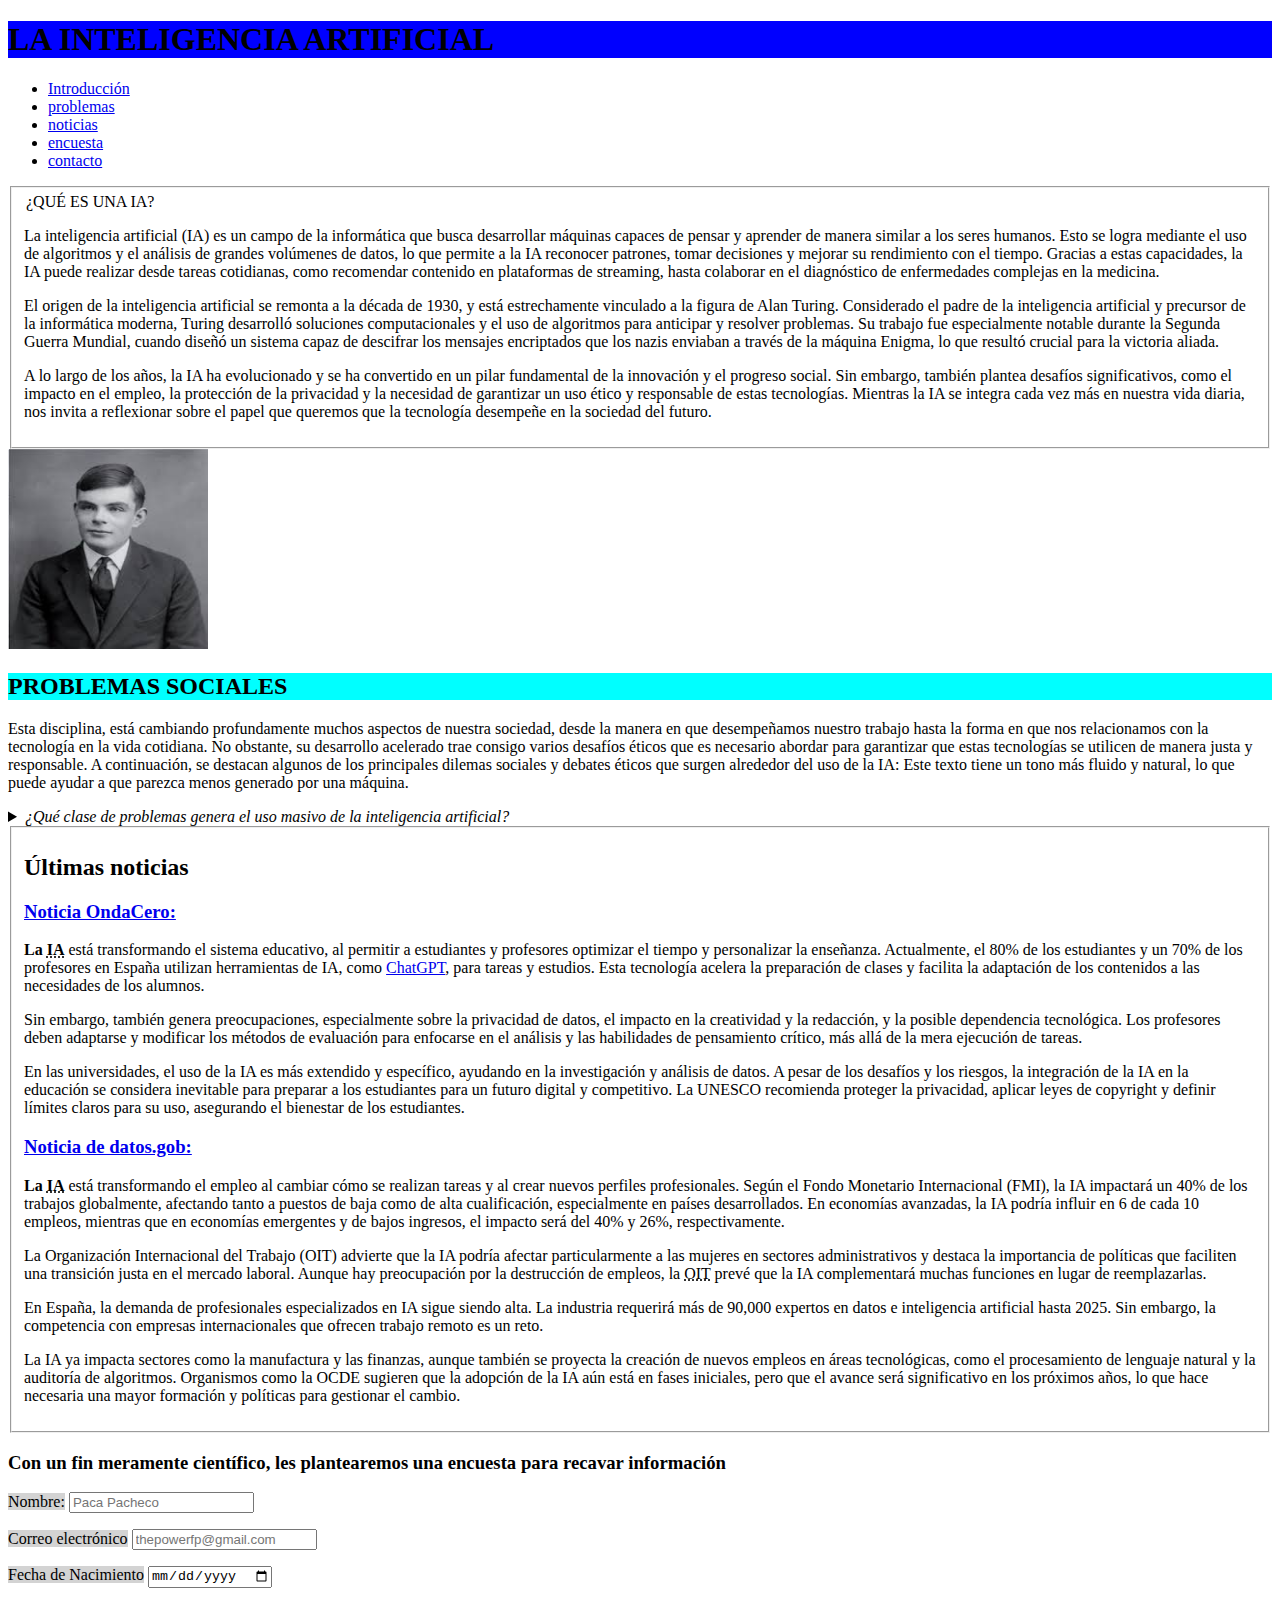
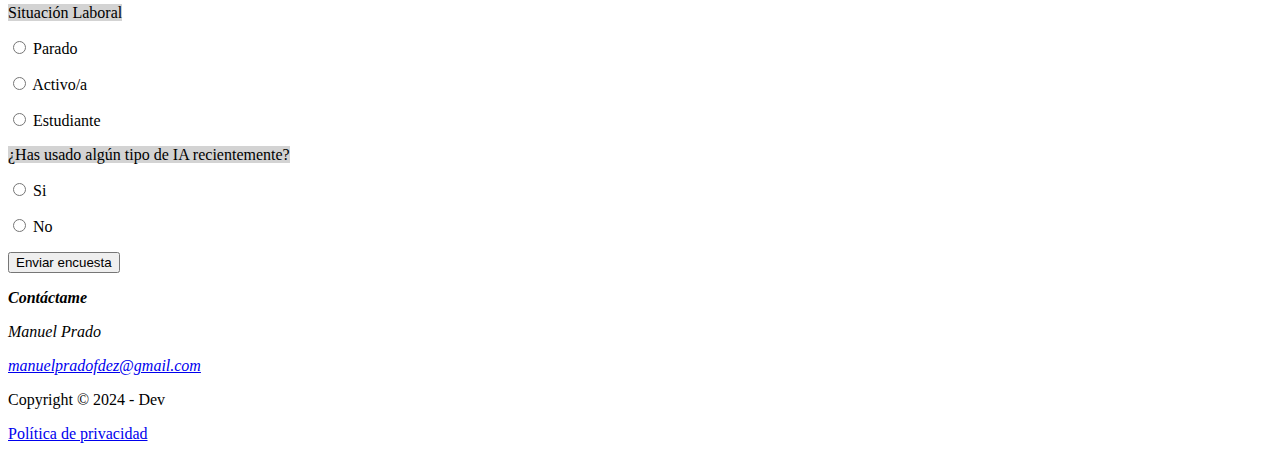
==== commit 96dc7dbc: "arreglos" ====
--- a/index.html
+++ b/index.html
@@ -28,8 +28,8 @@
     <main>
         <section id="introducción">
             <fieldset id="introduccion">
-                <p><legend>¿QUÉ ES UNA IA?</legend></p>
-                    
+                <div>   
+                    <legend>¿QUÉ ES UNA IA?</legend>                 
                     <p>La inteligencia artificial (IA) es un campo de la informática que busca desarrollar máquinas capaces de pensar y aprender de manera similar a los seres humanos. Esto se 
                     logra mediante el uso de algoritmos y el análisis de grandes volúmenes de datos, lo que permite a la IA reconocer patrones, tomar decisiones y mejorar su rendimiento con 
                     el tiempo. Gracias a estas capacidades, la IA puede realizar desde tareas cotidianas, como recomendar contenido en plataformas de streaming, hasta colaborar en el diagnóstico 
@@ -41,11 +41,11 @@
                     <p>A lo largo de los años, la IA ha evolucionado y se ha convertido en un pilar fundamental de la innovación y el progreso social. Sin embargo, también plantea desafíos 
                     significativos, como el impacto en el empleo, la protección de la privacidad y la necesidad de garantizar un uso ético y responsable de estas tecnologías. Mientras la IA se 
                     integra cada vez más en nuestra vida diaria, nos invita a reflexionar sobre el papel que queremos que la tecnología desempeñe en la sociedad del futuro.</p>
-                </p>
+                </div>
             </fieldset>
         </section>
       
-      <img src="imagenes/Alan turing.jpg" length="200" width="200" alt="Alan Turing (1912-1954)">
+      <img src="imagenes/Alan turing.jpg" height="200" width="200" alt="Alan Turing (1912-1954)">
 
         <section id="problemas">
             <h2 style="background-color: aqua;">PROBLEMAS SOCIALES</h2>  
@@ -60,10 +60,10 @@
             <details>
                 <summary><em>¿Qué clase de problemas genera el uso masivo de la inteligencia artificial?</em></summary>
                 <ul>
-                    <em><li>Falta de Privacidad y Vigilanci</li></em>
-                    <em><li>Aumento del Desempleo</li></em>
-                    <em><li>Pérdida de Autonomía</li></em>
-                    <em><li>El uso de la IA en la Educación</li></em>
+                    <li><em>Falta de Privacidad y Vigilancia</em></li>
+                    <li><em>Aumento del Desempleo</em></li>
+                    <li><em>Pérdida de Autonomía</em></li>
+                    <li><em>El uso de la IA en la Educación</em></li>
                 </ul>               
             </details>            
         </section>
@@ -73,7 +73,7 @@
         
                 <h2>Últimas noticias</h2>
                 <article>
-                    <a href="https://www.ondacero.es/noticias/economia/inteligencia-artificial-revoluciona-sistema-educativo_202405316659d60a6a0d130001e2530f.html">Noticia OndaCero:</a>
+                    <h3><a href="https://www.ondacero.es/noticias/economia/inteligencia-artificial-revoluciona-sistema-educativo_202405316659d60a6a0d130001e2530f.html">Noticia OndaCero:</a></h3>
                     <p><strong>La</strong> <strong><abbr title="Inteligencia artificial">IA</abbr></strong> está transformando el sistema educativo, al permitir a estudiantes y profesores optimizar el tiempo y personalizar la enseñanza. Actualmente, el 80% de los 
                     estudiantes y un 70% de los profesores en España utilizan herramientas de IA, como <a href="https://chatgpt.com/">ChatGPT</a>, para tareas y estudios. Esta tecnología acelera la preparación de clases y facilita 
                     la adaptación de los contenidos a las necesidades de los alumnos.</p>
@@ -85,17 +85,16 @@
                     la IA en la educación se considera inevitable para preparar a los estudiantes para un futuro digital y competitivo. La UNESCO recomienda proteger la privacidad, aplicar leyes 
                     de copyright y definir límites claros para su uso, asegurando el bienestar de los estudiantes.</p>
                 </article>
-        
-         
+             
 
                 <article>
-                    <a href="https://datos.gob.es/es/blog/como-la-ia-esta-transformando-el-empleo">Noticia de datos.gob:</a>
+                    <h3><a href="https://datos.gob.es/es/blog/como-la-ia-esta-transformando-el-empleo">Noticia de datos.gob:</a></h3>
                     <p><strong>La</strong> <strong><abbr title="Inteligencia artificial">IA</abbr></strong> está transformando el empleo al cambiar cómo se realizan tareas y al crear nuevos perfiles profesionales. Según el Fondo Monetario Internacional 
                     (FMI), la IA impactará un 40% de los trabajos globalmente, afectando tanto a puestos de baja como de alta cualificación, especialmente en países desarrollados. En economías 
                     avanzadas, la IA podría influir en 6 de cada 10 empleos, mientras que en economías emergentes y de bajos ingresos, el impacto será del 40% y 26%, respectivamente.</p>
             
                     <p>La Organización Internacional del Trabajo (OIT) advierte que la IA podría afectar particularmente a las mujeres en sectores administrativos y destaca la importancia de políticas 
-                    que faciliten una transición justa en el mercado laboral. Aunque hay preocupación por la destrucción de empleos, la <abbr title="Organización Internacional de Trabajo">OIT</abbr> prevé que la IA complementará muchas funciones en lugar de 
+                    que faciliten una transición justa en el mercado laboral. Aunque hay preocupación por la destrucción de empleos, la <abbr title="Organización Internacional del Trabajo">OIT</abbr> prevé que la IA complementará muchas funciones en lugar de 
                     reemplazarlas.</p>
             
                     <p>En España, la demanda de profesionales especializados en IA sigue siendo alta. La industria requerirá más de 90,000 expertos en datos e inteligencia artificial hasta 2025. Sin 
@@ -107,18 +106,14 @@
                 </article>
             </fieldset>
         </section>
-     
-      
-        
+             
         <section id="encuesta">
             <form>            
                 <div>
                     <h3>
                         Con un fin meramente científico, les plantearemos una encuesta para recavar información
                     </h3>
-            
-    
-          
+                      
                     <p><label style="background-color: lightgray;"for="nombre">Nombre:</label>         
                     <input type="text" id="nombre" name="nombre" placeholder="Paca Pacheco"></p>
                     
@@ -129,31 +124,30 @@
     
                     <p><label style="background-color: lightgray;" for="Fecha de Nacimiento">Fecha de Nacimiento</label>                
                     <input type="date"></p>
-            
-            
+                        
     
-                    <p><label style="background-color: lightgray;" for="situación laboral">Situación Laboral</label></p>
-           
+                    <p><label style="background-color: lightgray;" for="situacion-laboral">Situación Laboral</label></p>
+
+                    
                     <p><input type="radio" id="Parado" name="situación laboral" value="parado">
-                    <label for="parado">Parado</label></p>
+                    <label for="Parado">Parado</label></p>
             
                     <p><input type="radio" id="Activo/a" name="situación laboral" value="Activo/a">
                     <label for="Activo/a">Activo/a</label></p>
             
                     <p><input type="radio" id="Estudiante" name="situación laboral" value="Estudiante">
-                    <label for="Estudiante">Estudiante</label></p>
+                    <label id="Estudiante" for="Estudiante">Estudiante</label></p>
+                
     
+                    <p><label style="background-color: lightgray;" for="¿HasusadoalgúntipodeIArecientemente?">¿Has usado algún tipo de IA recientemente?</label></p>
             
-    
-                    <p><label style="background-color: lightgray;" for="¿Has usado algún tipo de IA recientemente?">¿Has usado algún tipo de IA recientemente?</label></p>
-            
-                    <p><input type="radio" id="Si" name="¿Has usado algún tipo de IA recientemente?" value="Si">
+                    <p><input type="radio" id="Si" name="¿HasusadoalgúntipodeIArecientemente?" value="Si">
                     <label for="Si">Si</label></p>
             
-                    <p><input type="radio" id="No" name="¿Has usado algún tipo de IA recientemente?" value="No">
-                    <label for="No">No</label></p>
+                    <p><input type="radio" id="No" name="¿HasusadoalgúntipodeIArecientemente?" value="No">
+                    <label id="" for="No">No</label></p>
             
-                    <p><input type="button" value="Enviar encuesta"></p>
+                    <p><input type="submit" value="Enviar encuesta"></p>
 
 
                 </div>
@@ -164,15 +158,10 @@
     <footer>
         <section id="contacto">
             <address>
-                <h3>
-                    Contáctame
-                </h3>
+                <strong>Contáctame</strong>
                 <p>Manuel Prado</p>
-                <a href="mailto:manuelpradofdez@gmail.com">manuelpradofdez@gmail.com</a>
-                
-            </address>
-            
-            
+                <a href="mailto:manuelpradofdez@gmail.com">manuelpradofdez@gmail.com</a>                
+            </address>                       
         </section>
         <p>Copyright &copy; 2024 - Dev</p>
         <a href="politica-privacidad.html">Política de privacidad</a>
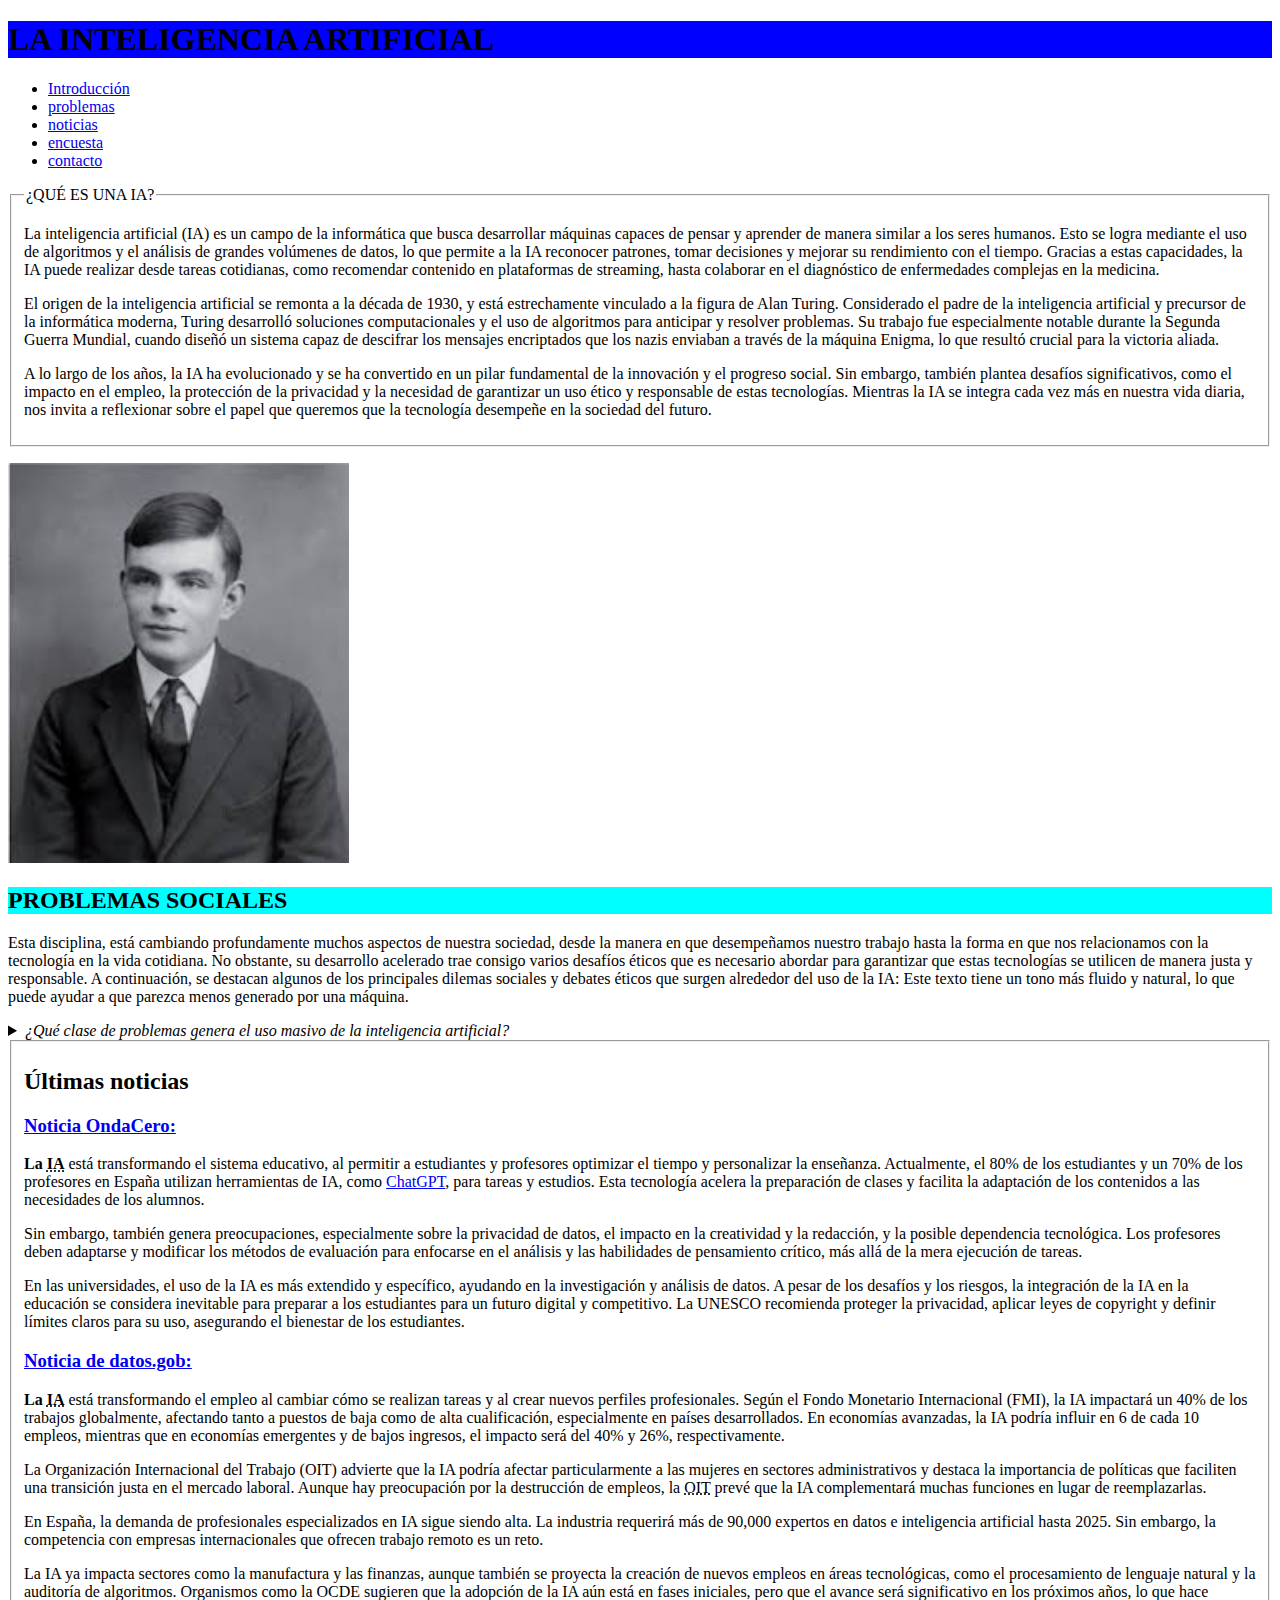
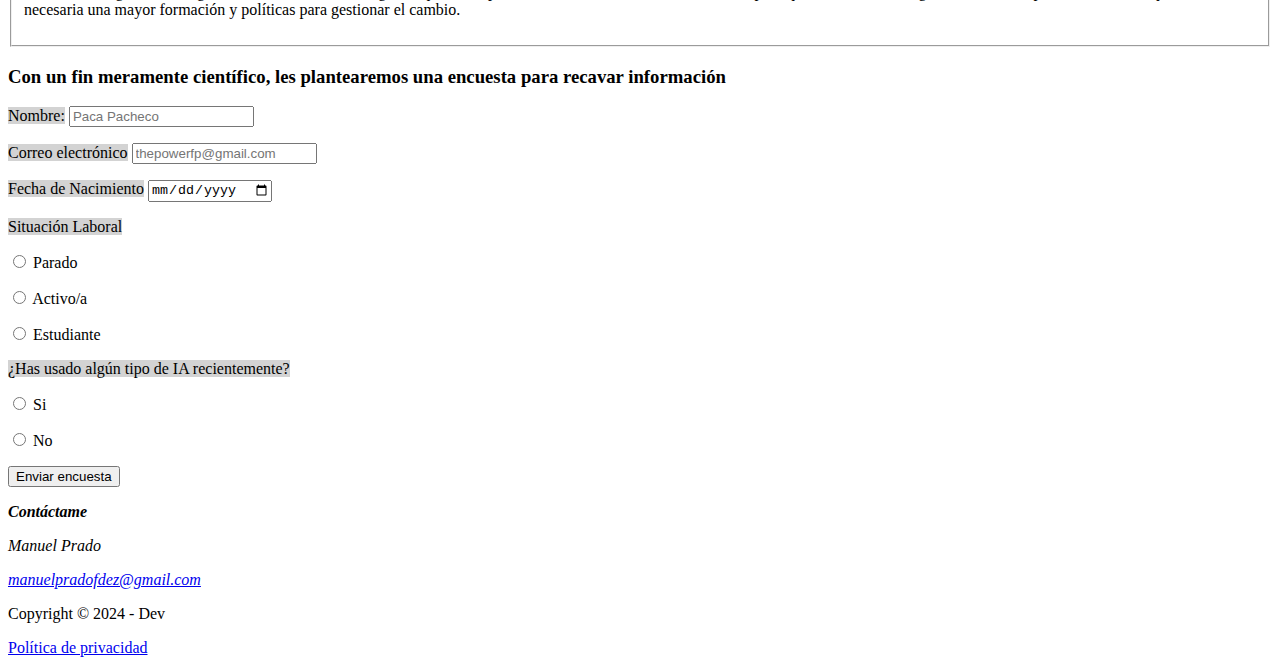
==== commit 9484cf38: "fin" ====
--- a/index.html
+++ b/index.html
@@ -28,8 +28,8 @@
     <main>
         <section id="introducción">
             <fieldset id="introduccion">
-                <div>   
-                    <legend>¿QUÉ ES UNA IA?</legend>                 
+                <legend>¿QUÉ ES UNA IA?</legend>
+                <div>                    
                     <p>La inteligencia artificial (IA) es un campo de la informática que busca desarrollar máquinas capaces de pensar y aprender de manera similar a los seres humanos. Esto se 
                     logra mediante el uso de algoritmos y el análisis de grandes volúmenes de datos, lo que permite a la IA reconocer patrones, tomar decisiones y mejorar su rendimiento con 
                     el tiempo. Gracias a estas capacidades, la IA puede realizar desde tareas cotidianas, como recomendar contenido en plataformas de streaming, hasta colaborar en el diagnóstico 
@@ -45,7 +45,7 @@
             </fieldset>
         </section>
       
-      <img src="imagenes/Alan turing.jpg" height="200" width="200" alt="Alan Turing (1912-1954)">
+        <p><img src="imagenes/Alanturing.jpg" height="400" alt="Alan Turing (1912-1954)"></p>
 
         <section id="problemas">
             <h2 style="background-color: aqua;">PROBLEMAS SOCIALES</h2>  
@@ -114,7 +114,7 @@
                         Con un fin meramente científico, les plantearemos una encuesta para recavar información
                     </h3>
                       
-                    <p><label style="background-color: lightgray;"for="nombre">Nombre:</label>         
+                    <p><label style="background-color: lightgray;" for="nombre">Nombre:</label>         
                     <input type="text" id="nombre" name="nombre" placeholder="Paca Pacheco"></p>
                     
     
@@ -122,12 +122,10 @@
                     <input type="email" id="email" placeholder="thepowerfp@gmail.com"></p>
                             
     
-                    <p><label style="background-color: lightgray;" for="Fecha de Nacimiento">Fecha de Nacimiento</label>                
+                    <p><label style="background-color: lightgray;" for="Fecha-de-Nacimiento">Fecha de Nacimiento</label>                
                     <input type="date"></p>
-                        
-    
+                            
                     <p><label style="background-color: lightgray;" for="situacion-laboral">Situación Laboral</label></p>
-
                     
                     <p><input type="radio" id="Parado" name="situación laboral" value="parado">
                     <label for="Parado">Parado</label></p>
@@ -136,16 +134,15 @@
                     <label for="Activo/a">Activo/a</label></p>
             
                     <p><input type="radio" id="Estudiante" name="situación laboral" value="Estudiante">
-                    <label id="Estudiante" for="Estudiante">Estudiante</label></p>
-                
-    
+                    <label for="Estudiante">Estudiante</label></p>
+                    
                     <p><label style="background-color: lightgray;" for="¿HasusadoalgúntipodeIArecientemente?">¿Has usado algún tipo de IA recientemente?</label></p>
             
                     <p><input type="radio" id="Si" name="¿HasusadoalgúntipodeIArecientemente?" value="Si">
                     <label for="Si">Si</label></p>
             
                     <p><input type="radio" id="No" name="¿HasusadoalgúntipodeIArecientemente?" value="No">
-                    <label id="" for="No">No</label></p>
+                    <label for="No">No</label></p>
             
                     <p><input type="submit" value="Enviar encuesta"></p>
 
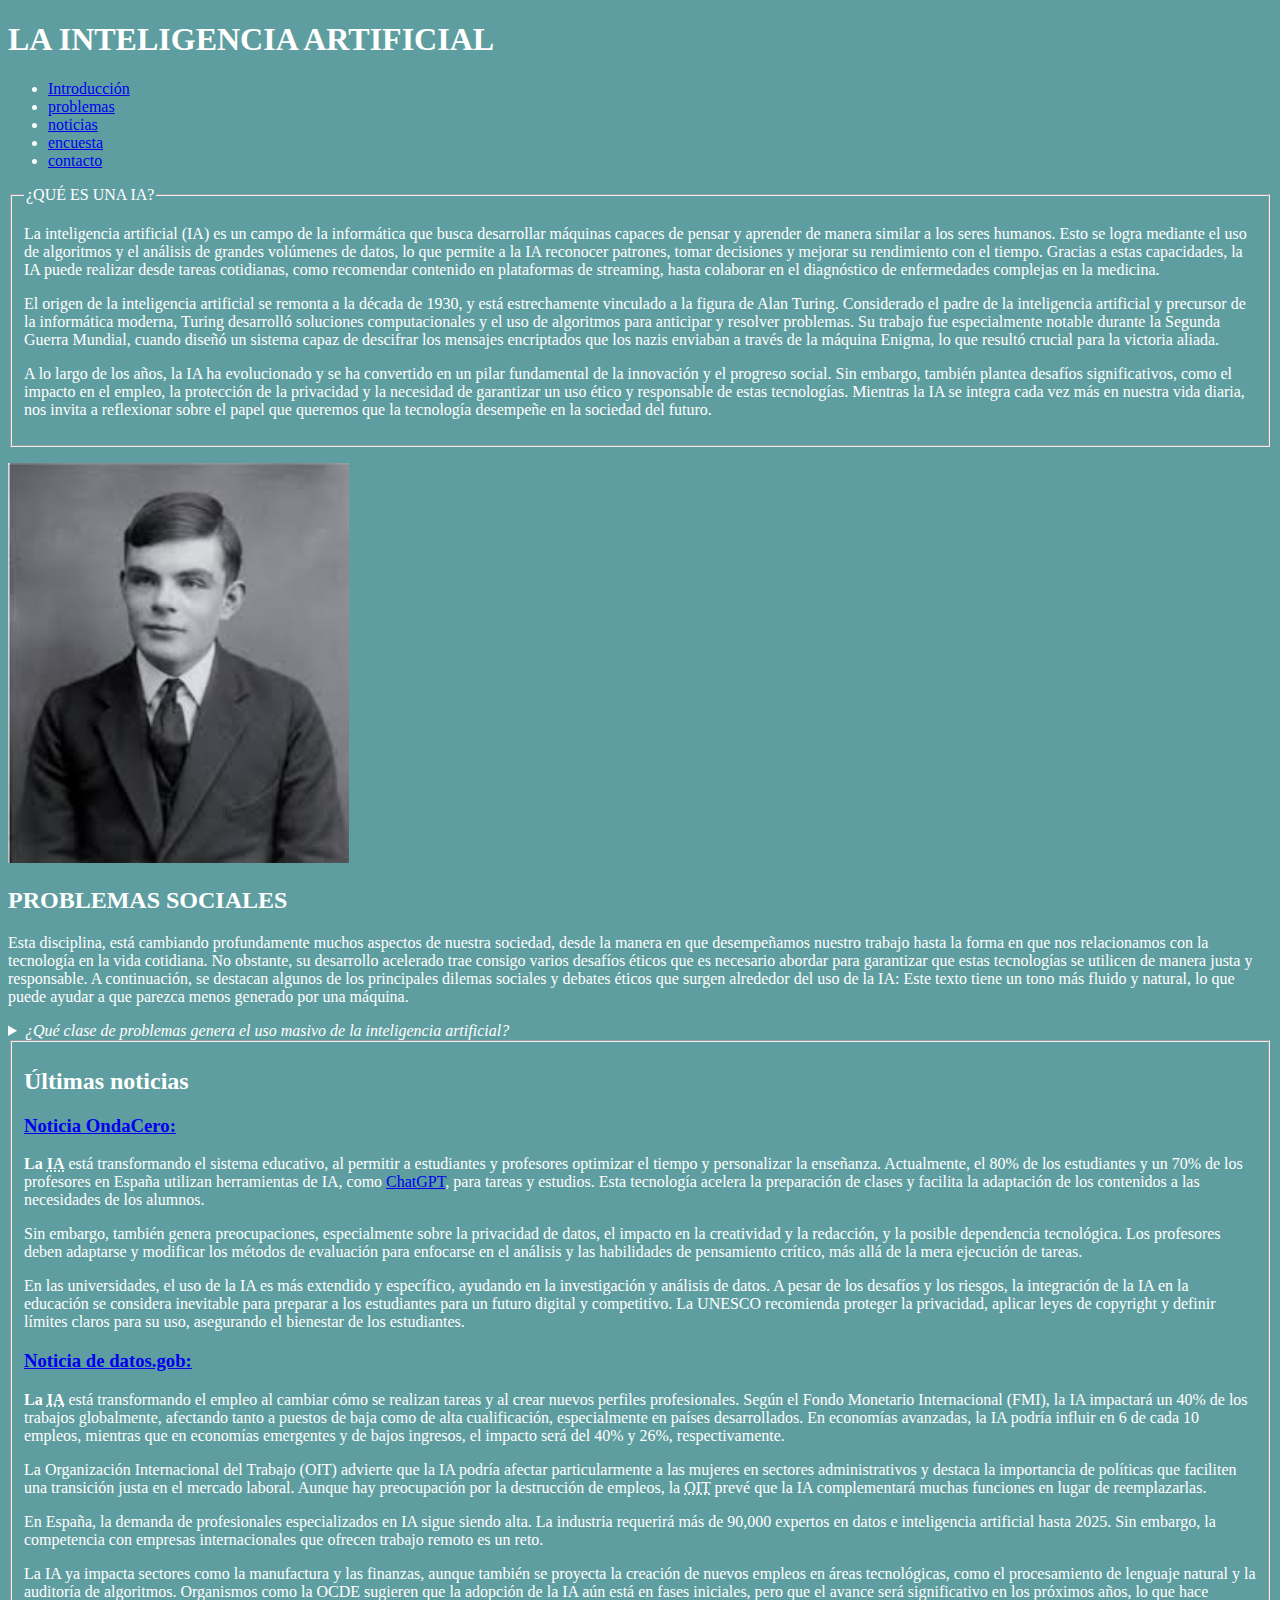
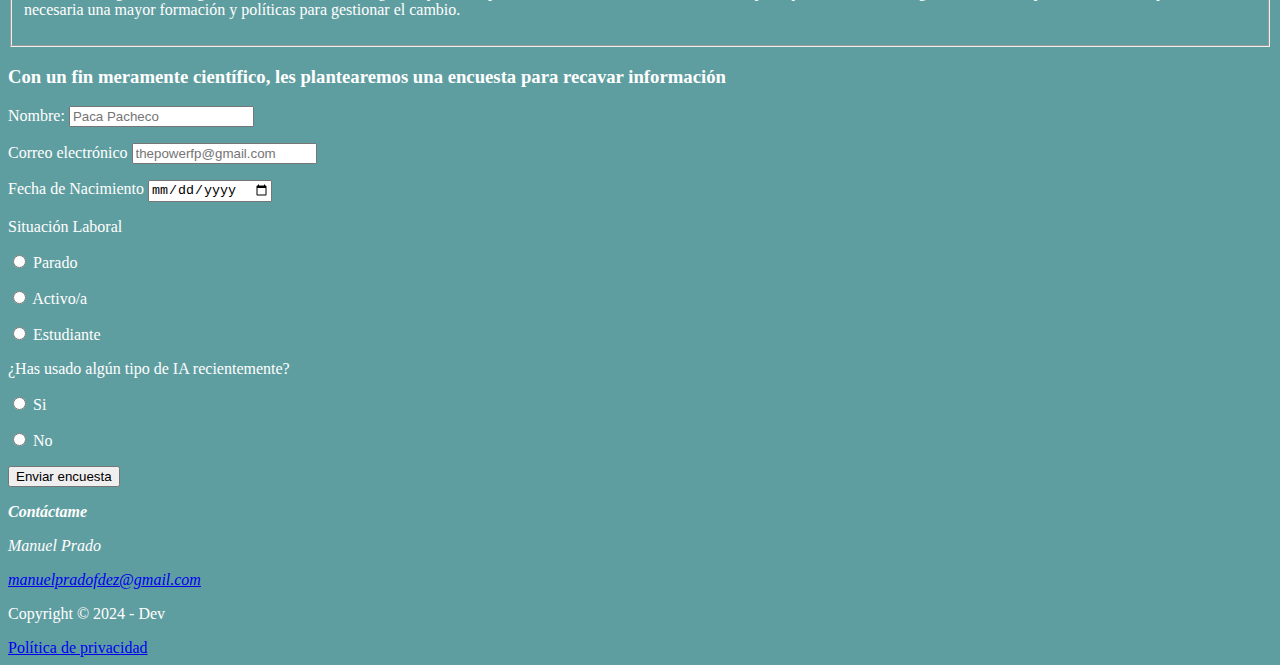
==== commit f020906c: "quito styles" ====
--- a/index.html
+++ b/index.html
@@ -1,9 +1,10 @@
 <!DOCTYPE html>
-<html lang="en">
+<html lang="es">
 <head>
     <meta charset="UTF-8">
     <meta name="viewport" content="width=device-width, initial-scale=1.0">
     <title>La inteligencia artificial</title>
+    <link rel="stylesheet" href="style.css">
     <meta name="description" content="Mi página web sobre la inteligencia artificial">
     <meta name="author" content="Manuel Prado">
    
@@ -11,8 +12,7 @@
 </head>
 <body>
     <header>
-        <h1 style="background-color: blue;">LA INTELIGENCIA ARTIFICIAL</h1>
-
+        <h1>LA INTELIGENCIA ARTIFICIAL</h1>
         <nav>
             <ul>
                 <li><a href="#introducción">Introducción</a></li>
@@ -22,7 +22,6 @@
                 <li><a href="#contacto">contacto</a></li>            
             </ul>
         </nav>
-
     </header>
     
     <main>
@@ -48,7 +47,7 @@
         <p><img src="imagenes/Alanturing.jpg" height="400" alt="Alan Turing (1912-1954)"></p>
 
         <section id="problemas">
-            <h2 style="background-color: aqua;">PROBLEMAS SOCIALES</h2>  
+            <h2>PROBLEMAS SOCIALES</h2>  
             <p>
             Esta disciplina, está cambiando profundamente muchos aspectos de nuestra sociedad, desde la manera en que desempeñamos nuestro trabajo hasta la forma en que 
             nos relacionamos con la tecnología en la vida cotidiana. No obstante, su desarrollo acelerado trae consigo varios desafíos éticos que es necesario abordar para garantizar 
@@ -114,18 +113,18 @@
                         Con un fin meramente científico, les plantearemos una encuesta para recavar información
                     </h3>
                       
-                    <p><label style="background-color: lightgray;" for="nombre">Nombre:</label>         
+                    <p><label for="nombre">Nombre:</label>         
                     <input type="text" id="nombre" name="nombre" placeholder="Paca Pacheco"></p>
                     
     
-                    <p><label style="background-color: lightgrey;" for="email">Correo electrónico</label>                
+                    <p><label for="email">Correo electrónico</label>                
                     <input type="email" id="email" placeholder="thepowerfp@gmail.com"></p>
                             
     
-                    <p><label style="background-color: lightgray;" for="Fecha-de-Nacimiento">Fecha de Nacimiento</label>                
+                    <p><label for="Fecha-de-Nacimiento">Fecha de Nacimiento</label>                
                     <input type="date"></p>
                             
-                    <p><label style="background-color: lightgray;" for="situacion-laboral">Situación Laboral</label></p>
+                    <p><label for="situacion-laboral">Situación Laboral</label></p>
                     
                     <p><input type="radio" id="Parado" name="situación laboral" value="parado">
                     <label for="Parado">Parado</label></p>
@@ -136,7 +135,7 @@
                     <p><input type="radio" id="Estudiante" name="situación laboral" value="Estudiante">
                     <label for="Estudiante">Estudiante</label></p>
                     
-                    <p><label style="background-color: lightgray;" for="¿HasusadoalgúntipodeIArecientemente?">¿Has usado algún tipo de IA recientemente?</label></p>
+                    <p><label for="¿HasusadoalgúntipodeIArecientemente?">¿Has usado algún tipo de IA recientemente?</label></p>
             
                     <p><input type="radio" id="Si" name="¿HasusadoalgúntipodeIArecientemente?" value="Si">
                     <label for="Si">Si</label></p>
--- a/style.css
+++ b/style.css
@@ -0,0 +1,5 @@
+body{
+    color: white;
+    background-color: cadetblue;
+  }
+  